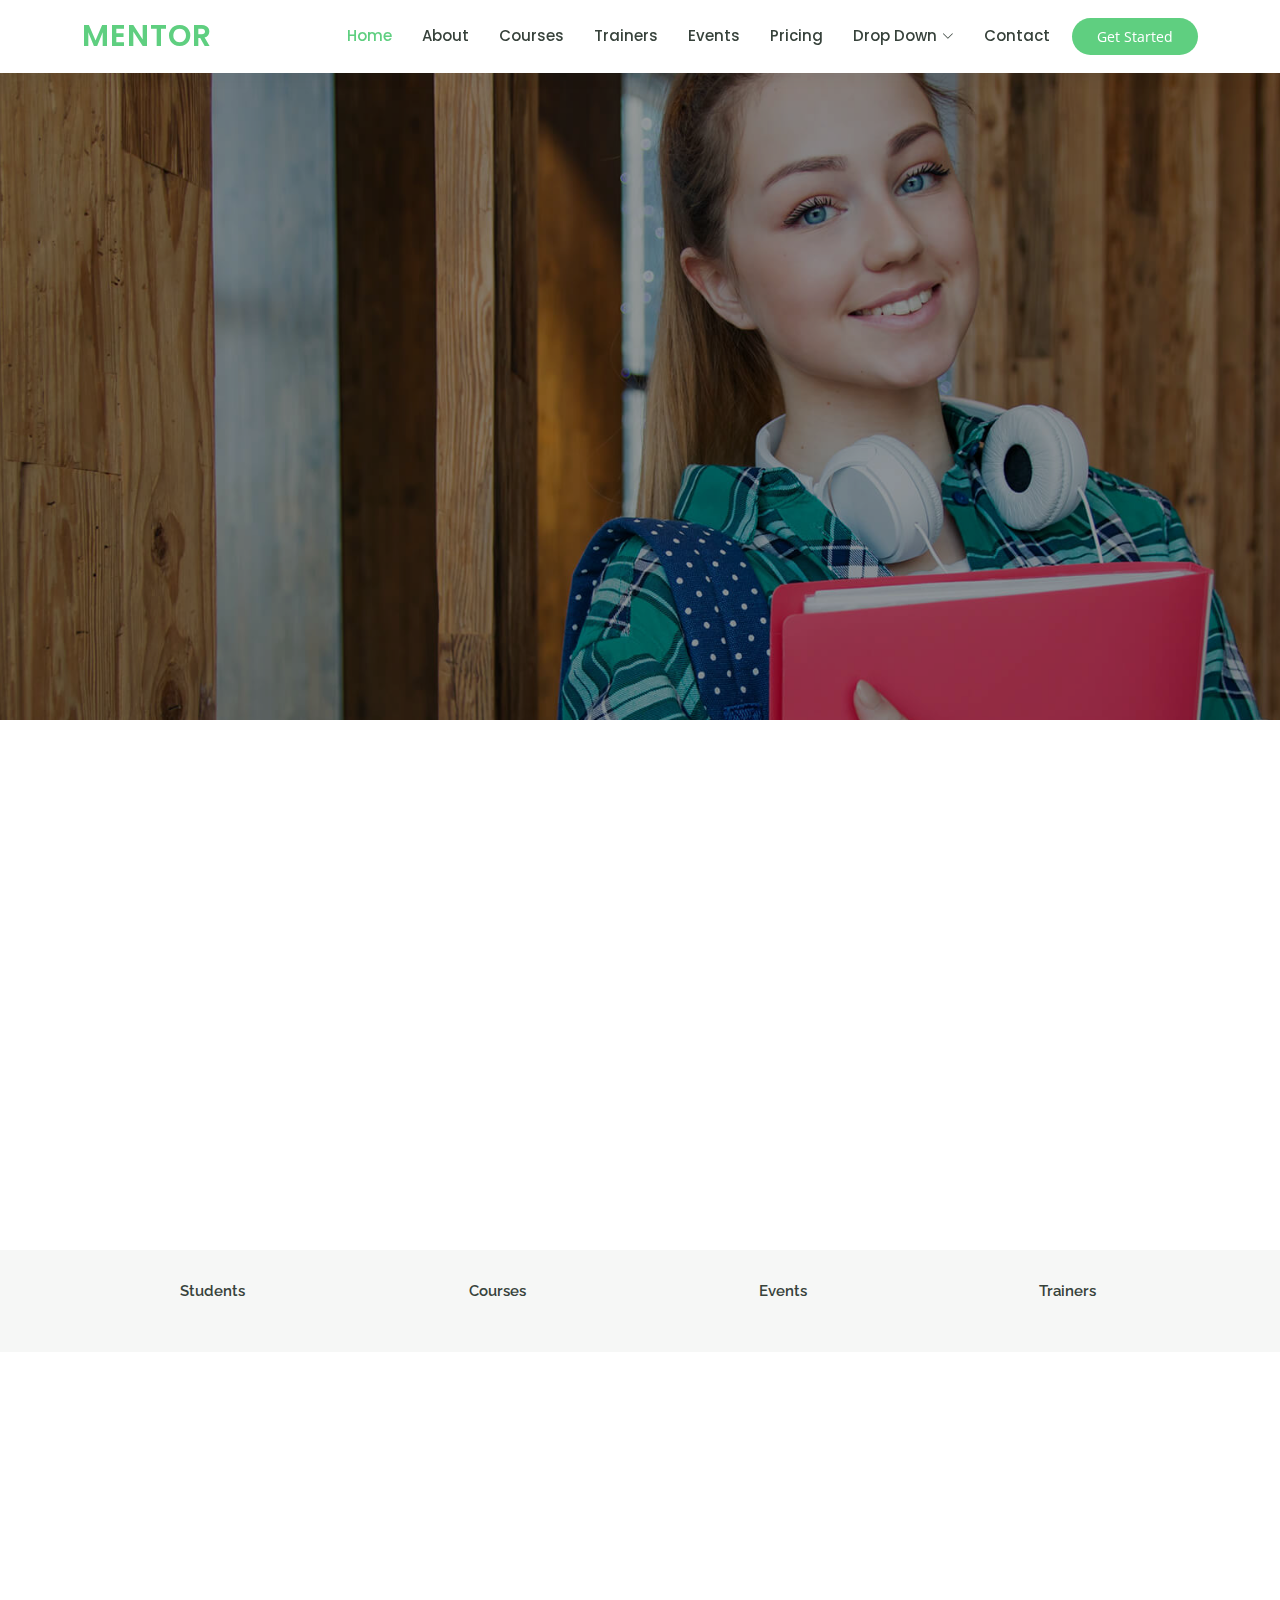
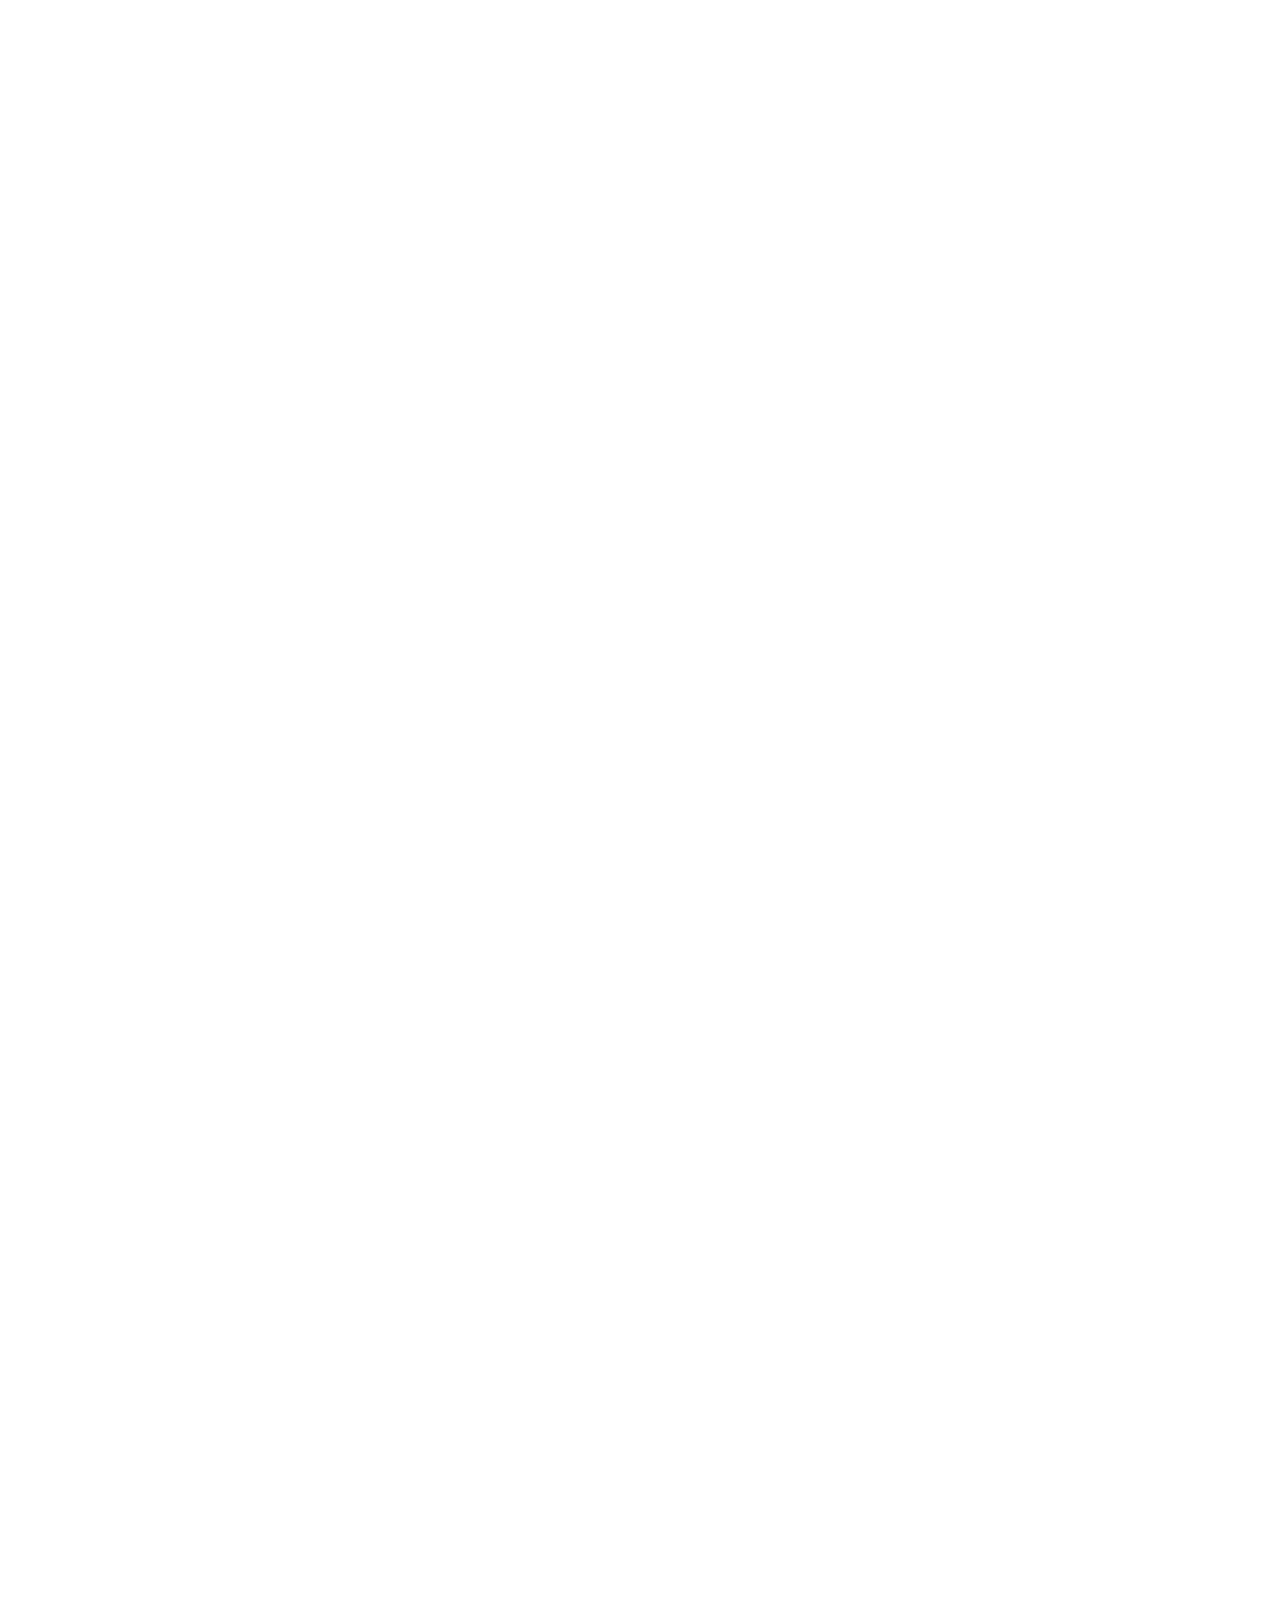
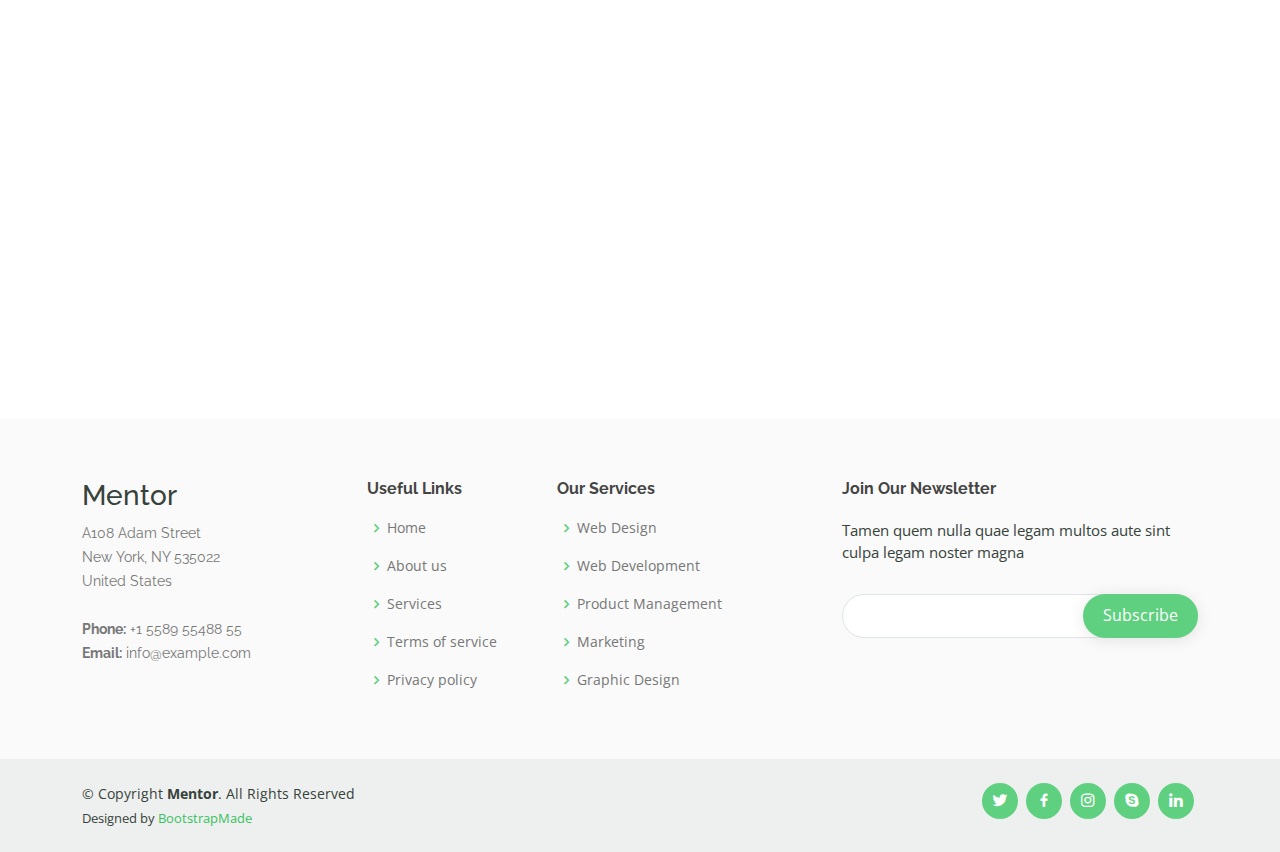
==== index.html @ 8ad097e7 "Add files via upload" ====
<!DOCTYPE html>
<html lang="en">

<head>
  <meta charset="utf-8">
  <meta content="width=device-width, initial-scale=1.0" name="viewport">

  <title>Mentor Bootstrap Template - Index</title>
  <meta content="" name="description">
  <meta content="" name="keywords">

  <!-- Favicons -->
  <link href="assets/img/favicon.png" rel="icon">
  <link href="assets/img/apple-touch-icon.png" rel="apple-touch-icon">

  <!-- Google Fonts -->
  <link href="https://fonts.googleapis.com/css?family=Open+Sans:300,300i,400,400i,600,600i,700,700i|Raleway:300,300i,400,400i,500,500i,600,600i,700,700i|Poppins:300,300i,400,400i,500,500i,600,600i,700,700i" rel="stylesheet">

  <!-- Vendor CSS Files -->
  <link href="assets/vendor/animate.css/animate.min.css" rel="stylesheet">
  <link href="assets/vendor/aos/aos.css" rel="stylesheet">
  <link href="assets/vendor/bootstrap/css/bootstrap.min.css" rel="stylesheet">
  <link href="assets/vendor/bootstrap-icons/bootstrap-icons.css" rel="stylesheet">
  <link href="assets/vendor/boxicons/css/boxicons.min.css" rel="stylesheet">
  <link href="assets/vendor/remixicon/remixicon.css" rel="stylesheet">
  <link href="assets/vendor/swiper/swiper-bundle.min.css" rel="stylesheet">

  <!-- Template Main CSS File -->
  <link href="assets/css/style.css" rel="stylesheet">

  <!-- =======================================================
  * Template Name: Mentor - v4.7.0
  * Template URL: https://bootstrapmade.com/mentor-free-education-bootstrap-theme/
  * Author: BootstrapMade.com
  * License: https://bootstrapmade.com/license/
  ======================================================== -->
</head>

<body>

  <!-- ======= Header ======= -->
  <header id="header" class="fixed-top">
    <div class="container d-flex align-items-center">

      <h1 class="logo me-auto"><a href="index.html">Mentor</a></h1>
      <!-- Uncomment below if you prefer to use an image logo -->
      <!-- <a href="index.html" class="logo me-auto"><img src="assets/img/logo.png" alt="" class="img-fluid"></a>-->

      <nav id="navbar" class="navbar order-last order-lg-0">
        <ul>
          <li><a class="active" href="index.html">Home</a></li>
          <li><a href="about.html">About</a></li>
          <li><a href="courses.html">Courses</a></li>
          <li><a href="trainers.html">Trainers</a></li>
          <li><a href="events.html">Events</a></li>
          <li><a href="pricing.html">Pricing</a></li>

          <li class="dropdown"><a href="#"><span>Drop Down</span> <i class="bi bi-chevron-down"></i></a>
            <ul>
              <li><a href="#">Drop Down 1</a></li>
              <li class="dropdown"><a href="#"><span>Deep Drop Down</span> <i class="bi bi-chevron-right"></i></a>
                <ul>
                  <li><a href="#">Deep Drop Down 1</a></li>
                  <li><a href="#">Deep Drop Down 2</a></li>
                  <li><a href="#">Deep Drop Down 3</a></li>
                  <li><a href="#">Deep Drop Down 4</a></li>
                  <li><a href="#">Deep Drop Down 5</a></li>
                </ul>
              </li>
              <li><a href="#">Drop Down 2</a></li>
              <li><a href="#">Drop Down 3</a></li>
              <li><a href="#">Drop Down 4</a></li>
            </ul>
          </li>
          <li><a href="contact.html">Contact</a></li>
        </ul>
        <i class="bi bi-list mobile-nav-toggle"></i>
      </nav><!-- .navbar -->

      <a href="courses.html" class="get-started-btn">Get Started</a>

    </div>
  </header><!-- End Header -->

  <!-- ======= Hero Section ======= -->
  <section id="hero" class="d-flex justify-content-center align-items-center">
    <div class="container position-relative" data-aos="zoom-in" data-aos-delay="100">
      <h1>Learning Today,<br>Leading Tomorrow</h1>
      <h2>We are team of talented designers making websites with Bootstrap</h2>
      <a href="courses.html" class="btn-get-started">Get Started</a>
    </div>
  </section><!-- End Hero -->

  <main id="main">

    <!-- ======= About Section ======= -->
    <section id="about" class="about">
      <div class="container" data-aos="fade-up">

        <div class="row">
          <div class="col-lg-6 order-1 order-lg-2" data-aos="fade-left" data-aos-delay="100">
            <img src="assets/img/about.jpg" class="img-fluid" alt="">
          </div>
          <div class="col-lg-6 pt-4 pt-lg-0 order-2 order-lg-1 content">
            <h3>Voluptatem dignissimos provident quasi corporis voluptates sit assumenda.</h3>
            <p class="fst-italic">
              Lorem ipsum dolor sit amet, consectetur adipiscing elit, sed do eiusmod tempor incididunt ut labore et dolore
              magna aliqua.
            </p>
            <ul>
              <li><i class="bi bi-check-circle"></i> Ullamco laboris nisi ut aliquip ex ea commodo consequat.</li>
              <li><i class="bi bi-check-circle"></i> Duis aute irure dolor in reprehenderit in voluptate velit.</li>
              <li><i class="bi bi-check-circle"></i> Ullamco laboris nisi ut aliquip ex ea commodo consequat. Duis aute irure dolor in reprehenderit in voluptate trideta storacalaperda mastiro dolore eu fugiat nulla pariatur.</li>
            </ul>
            <p>
              Ullamco laboris nisi ut aliquip ex ea commodo consequat. Duis aute irure dolor in reprehenderit in voluptate
            </p>

          </div>
        </div>

      </div>
    </section><!-- End About Section -->

    <!-- ======= Counts Section ======= -->
    <section id="counts" class="counts section-bg">
      <div class="container">

        <div class="row counters">

          <div class="col-lg-3 col-6 text-center">
            <span data-purecounter-start="0" data-purecounter-end="1232" data-purecounter-duration="1" class="purecounter"></span>
            <p>Students</p>
          </div>

          <div class="col-lg-3 col-6 text-center">
            <span data-purecounter-start="0" data-purecounter-end="64" data-purecounter-duration="1" class="purecounter"></span>
            <p>Courses</p>
          </div>

          <div class="col-lg-3 col-6 text-center">
            <span data-purecounter-start="0" data-purecounter-end="42" data-purecounter-duration="1" class="purecounter"></span>
            <p>Events</p>
          </div>

          <div class="col-lg-3 col-6 text-center">
            <span data-purecounter-start="0" data-purecounter-end="15" data-purecounter-duration="1" class="purecounter"></span>
            <p>Trainers</p>
          </div>

        </div>

      </div>
    </section><!-- End Counts Section -->

    <!-- ======= Why Us Section ======= -->
    <section id="why-us" class="why-us">
      <div class="container" data-aos="fade-up">

        <div class="row">
          <div class="col-lg-4 d-flex align-items-stretch">
            <div class="content">
              <h3>Why Choose Mentor?</h3>
              <p>
                Lorem ipsum dolor sit amet, consectetur adipiscing elit, sed do eiusmod tempor incididunt ut labore et dolore magna aliqua. Duis aute irure dolor in reprehenderit
                Asperiores dolores sed et. Tenetur quia eos. Autem tempore quibusdam vel necessitatibus optio ad corporis.
              </p>
              <div class="text-center">
                <a href="about.html" class="more-btn">Learn More <i class="bx bx-chevron-right"></i></a>
              </div>
            </div>
          </div>
          <div class="col-lg-8 d-flex align-items-stretch" data-aos="zoom-in" data-aos-delay="100">
            <div class="icon-boxes d-flex flex-column justify-content-center">
              <div class="row">
                <div class="col-xl-4 d-flex align-items-stretch">
                  <div class="icon-box mt-4 mt-xl-0">
                    <i class="bx bx-receipt"></i>
                    <h4>Corporis voluptates sit</h4>
                    <p>Consequuntur sunt aut quasi enim aliquam quae harum pariatur laboris nisi ut aliquip</p>
                  </div>
                </div>
                <div class="col-xl-4 d-flex align-items-stretch">
                  <div class="icon-box mt-4 mt-xl-0">
                    <i class="bx bx-cube-alt"></i>
                    <h4>Ullamco laboris ladore pan</h4>
                    <p>Excepteur sint occaecat cupidatat non proident, sunt in culpa qui officia deserunt</p>
                  </div>
                </div>
                <div class="col-xl-4 d-flex align-items-stretch">
                  <div class="icon-box mt-4 mt-xl-0">
                    <i class="bx bx-images"></i>
                    <h4>Labore consequatur</h4>
                    <p>Aut suscipit aut cum nemo deleniti aut omnis. Doloribus ut maiores omnis facere</p>
                  </div>
                </div>
              </div>
            </div><!-- End .content-->
          </div>
        </div>

      </div>
    </section><!-- End Why Us Section -->

    <!-- ======= Features Section ======= -->
    <section id="features" class="features">
      <div class="container" data-aos="fade-up">

        <div class="row" data-aos="zoom-in" data-aos-delay="100">
          <div class="col-lg-3 col-md-4">
            <div class="icon-box">
              <i class="ri-store-line" style="color: #ffbb2c;"></i>
              <h3><a href="">Lorem Ipsum</a></h3>
            </div>
          </div>
          <div class="col-lg-3 col-md-4 mt-4 mt-md-0">
            <div class="icon-box">
              <i class="ri-bar-chart-box-line" style="color: #5578ff;"></i>
              <h3><a href="">Dolor Sitema</a></h3>
            </div>
          </div>
          <div class="col-lg-3 col-md-4 mt-4 mt-md-0">
            <div class="icon-box">
              <i class="ri-calendar-todo-line" style="color: #e80368;"></i>
              <h3><a href="">Sed perspiciatis</a></h3>
            </div>
          </div>
          <div class="col-lg-3 col-md-4 mt-4 mt-lg-0">
            <div class="icon-box">
              <i class="ri-paint-brush-line" style="color: #e361ff;"></i>
              <h3><a href="">Magni Dolores</a></h3>
            </div>
          </div>
          <div class="col-lg-3 col-md-4 mt-4">
            <div class="icon-box">
              <i class="ri-database-2-line" style="color: #47aeff;"></i>
              <h3><a href="">Nemo Enim</a></h3>
            </div>
          </div>
          <div class="col-lg-3 col-md-4 mt-4">
            <div class="icon-box">
              <i class="ri-gradienter-line" style="color: #ffa76e;"></i>
              <h3><a href="">Eiusmod Tempor</a></h3>
            </div>
          </div>
          <div class="col-lg-3 col-md-4 mt-4">
            <div class="icon-box">
              <i class="ri-file-list-3-line" style="color: #11dbcf;"></i>
              <h3><a href="">Midela Teren</a></h3>
            </div>
          </div>
          <div class="col-lg-3 col-md-4 mt-4">
            <div class="icon-box">
              <i class="ri-price-tag-2-line" style="color: #4233ff;"></i>
              <h3><a href="">Pira Neve</a></h3>
            </div>
          </div>
          <div class="col-lg-3 col-md-4 mt-4">
            <div class="icon-box">
              <i class="ri-anchor-line" style="color: #b2904f;"></i>
              <h3><a href="">Dirada Pack</a></h3>
            </div>
          </div>
          <div class="col-lg-3 col-md-4 mt-4">
            <div class="icon-box">
              <i class="ri-disc-line" style="color: #b20969;"></i>
              <h3><a href="">Moton Ideal</a></h3>
            </div>
          </div>
          <div class="col-lg-3 col-md-4 mt-4">
            <div class="icon-box">
              <i class="ri-base-station-line" style="color: #ff5828;"></i>
              <h3><a href="">Verdo Park</a></h3>
            </div>
          </div>
          <div class="col-lg-3 col-md-4 mt-4">
            <div class="icon-box">
              <i class="ri-fingerprint-line" style="color: #29cc61;"></i>
              <h3><a href="">Flavor Nivelanda</a></h3>
            </div>
          </div>
        </div>

      </div>
    </section><!-- End Features Section -->

    <!-- ======= Popular Courses Section ======= -->
    <section id="popular-courses" class="courses">
      <div class="container" data-aos="fade-up">

        <div class="section-title">
          <h2>Courses</h2>
          <p>Popular Courses</p>
        </div>

        <div class="row" data-aos="zoom-in" data-aos-delay="100">

          <div class="col-lg-4 col-md-6 d-flex align-items-stretch">
            <div class="course-item">
              <img src="assets/img/course-1.jpg" class="img-fluid" alt="...">
              <div class="course-content">
                <div class="d-flex justify-content-between align-items-center mb-3">
                  <h4>Web Development</h4>
                  <p class="price">$169</p>
                </div>

                <h3><a href="course-details.html">Website Design</a></h3>
                <p>Et architecto provident deleniti facere repellat nobis iste. Id facere quia quae dolores dolorem tempore.</p>
                <div class="trainer d-flex justify-content-between align-items-center">
                  <div class="trainer-profile d-flex align-items-center">
                    <img src="assets/img/trainers/trainer-1.jpg" class="img-fluid" alt="">
                    <span>Antonio</span>
                  </div>
                  <div class="trainer-rank d-flex align-items-center">
                    <i class="bx bx-user"></i>&nbsp;50
                    &nbsp;&nbsp;
                    <i class="bx bx-heart"></i>&nbsp;65
                  </div>
                </div>
              </div>
            </div>
          </div> <!-- End Course Item-->

          <div class="col-lg-4 col-md-6 d-flex align-items-stretch mt-4 mt-md-0">
            <div class="course-item">
              <img src="assets/img/course-2.jpg" class="img-fluid" alt="...">
              <div class="course-content">
                <div class="d-flex justify-content-between align-items-center mb-3">
                  <h4>Marketing</h4>
                  <p class="price">$250</p>
                </div>

                <h3><a href="course-details.html">Search Engine Optimization</a></h3>
                <p>Et architecto provident deleniti facere repellat nobis iste. Id facere quia quae dolores dolorem tempore.</p>
                <div class="trainer d-flex justify-content-between align-items-center">
                  <div class="trainer-profile d-flex align-items-center">
                    <img src="assets/img/trainers/trainer-2.jpg" class="img-fluid" alt="">
                    <span>Lana</span>
                  </div>
                  <div class="trainer-rank d-flex align-items-center">
                    <i class="bx bx-user"></i>&nbsp;35
                    &nbsp;&nbsp;
                    <i class="bx bx-heart"></i>&nbsp;42
                  </div>
                </div>
              </div>
            </div>
          </div> <!-- End Course Item-->

          <div class="col-lg-4 col-md-6 d-flex align-items-stretch mt-4 mt-lg-0">
            <div class="course-item">
              <img src="assets/img/course-3.jpg" class="img-fluid" alt="...">
              <div class="course-content">
                <div class="d-flex justify-content-between align-items-center mb-3">
                  <h4>Content</h4>
                  <p class="price">$180</p>
                </div>

                <h3><a href="course-details.html">Copywriting</a></h3>
                <p>Et architecto provident deleniti facere repellat nobis iste. Id facere quia quae dolores dolorem tempore.</p>
                <div class="trainer d-flex justify-content-between align-items-center">
                  <div class="trainer-profile d-flex align-items-center">
                    <img src="assets/img/trainers/trainer-3.jpg" class="img-fluid" alt="">
                    <span>Brandon</span>
                  </div>
                  <div class="trainer-rank d-flex align-items-center">
                    <i class="bx bx-user"></i>&nbsp;20
                    &nbsp;&nbsp;
                    <i class="bx bx-heart"></i>&nbsp;85
                  </div>
                </div>
              </div>
            </div>
          </div> <!-- End Course Item-->

        </div>

      </div>
    </section><!-- End Popular Courses Section -->

    <!-- ======= Trainers Section ======= -->
    <section id="trainers" class="trainers">
      <div class="container" data-aos="fade-up">

        <div class="row" data-aos="zoom-in" data-aos-delay="100">
          <div class="col-lg-4 col-md-6 d-flex align-items-stretch">
            <div class="member">
              <img src="assets/img/trainers/trainer-1.jpg" class="img-fluid" alt="">
              <div class="member-content">
                <h4>Walter White</h4>
                <span>Web Development</span>
                <p>
                  Magni qui quod omnis unde et eos fuga et exercitationem. Odio veritatis perspiciatis quaerat qui aut aut aut
                </p>
                <div class="social">
                  <a href=""><i class="bi bi-twitter"></i></a>
                  <a href=""><i class="bi bi-facebook"></i></a>
                  <a href=""><i class="bi bi-instagram"></i></a>
                  <a href=""><i class="bi bi-linkedin"></i></a>
                </div>
              </div>
            </div>
          </div>

          <div class="col-lg-4 col-md-6 d-flex align-items-stretch">
            <div class="member">
              <img src="assets/img/trainers/trainer-2.jpg" class="img-fluid" alt="">
              <div class="member-content">
                <h4>Sarah Jhinson</h4>
                <span>Marketing</span>
                <p>
                  Repellat fugiat adipisci nemo illum nesciunt voluptas repellendus. In architecto rerum rerum temporibus
                </p>
                <div class="social">
                  <a href=""><i class="bi bi-twitter"></i></a>
                  <a href=""><i class="bi bi-facebook"></i></a>
                  <a href=""><i class="bi bi-instagram"></i></a>
                  <a href=""><i class="bi bi-linkedin"></i></a>
                </div>
              </div>
            </div>
          </div>

          <div class="col-lg-4 col-md-6 d-flex align-items-stretch">
            <div class="member">
              <img src="assets/img/trainers/trainer-3.jpg" class="img-fluid" alt="">
              <div class="member-content">
                <h4>William Anderson</h4>
                <span>Content</span>
                <p>
                  Voluptas necessitatibus occaecati quia. Earum totam consequuntur qui porro et laborum toro des clara
                </p>
                <div class="social">
                  <a href=""><i class="bi bi-twitter"></i></a>
                  <a href=""><i class="bi bi-facebook"></i></a>
                  <a href=""><i class="bi bi-instagram"></i></a>
                  <a href=""><i class="bi bi-linkedin"></i></a>
                </div>
              </div>
            </div>
          </div>

        </div>

      </div>
    </section><!-- End Trainers Section -->

  </main><!-- End #main -->

  <!-- ======= Footer ======= -->
  <footer id="footer">

    <div class="footer-top">
      <div class="container">
        <div class="row">

          <div class="col-lg-3 col-md-6 footer-contact">
            <h3>Mentor</h3>
            <p>
              A108 Adam Street <br>
              New York, NY 535022<br>
              United States <br><br>
              <strong>Phone:</strong> +1 5589 55488 55<br>
              <strong>Email:</strong> info@example.com<br>
            </p>
          </div>

          <div class="col-lg-2 col-md-6 footer-links">
            <h4>Useful Links</h4>
            <ul>
              <li><i class="bx bx-chevron-right"></i> <a href="#">Home</a></li>
              <li><i class="bx bx-chevron-right"></i> <a href="#">About us</a></li>
              <li><i class="bx bx-chevron-right"></i> <a href="#">Services</a></li>
              <li><i class="bx bx-chevron-right"></i> <a href="#">Terms of service</a></li>
              <li><i class="bx bx-chevron-right"></i> <a href="#">Privacy policy</a></li>
            </ul>
          </div>

          <div class="col-lg-3 col-md-6 footer-links">
            <h4>Our Services</h4>
            <ul>
              <li><i class="bx bx-chevron-right"></i> <a href="#">Web Design</a></li>
              <li><i class="bx bx-chevron-right"></i> <a href="#">Web Development</a></li>
              <li><i class="bx bx-chevron-right"></i> <a href="#">Product Management</a></li>
              <li><i class="bx bx-chevron-right"></i> <a href="#">Marketing</a></li>
              <li><i class="bx bx-chevron-right"></i> <a href="#">Graphic Design</a></li>
            </ul>
          </div>

          <div class="col-lg-4 col-md-6 footer-newsletter">
            <h4>Join Our Newsletter</h4>
            <p>Tamen quem nulla quae legam multos aute sint culpa legam noster magna</p>
            <form action="" method="post">
              <input type="email" name="email"><input type="submit" value="Subscribe">
            </form>
          </div>

        </div>
      </div>
    </div>

    <div class="container d-md-flex py-4">

      <div class="me-md-auto text-center text-md-start">
        <div class="copyright">
          &copy; Copyright <strong><span>Mentor</span></strong>. All Rights Reserved
        </div>
        <div class="credits">
          <!-- All the links in the footer should remain intact. -->
          <!-- You can delete the links only if you purchased the pro version. -->
          <!-- Licensing information: https://bootstrapmade.com/license/ -->
          <!-- Purchase the pro version with working PHP/AJAX contact form: https://bootstrapmade.com/mentor-free-education-bootstrap-theme/ -->
          Designed by <a href="https://bootstrapmade.com/">BootstrapMade</a>
        </div>
      </div>
      <div class="social-links text-center text-md-right pt-3 pt-md-0">
        <a href="#" class="twitter"><i class="bx bxl-twitter"></i></a>
        <a href="#" class="facebook"><i class="bx bxl-facebook"></i></a>
        <a href="#" class="instagram"><i class="bx bxl-instagram"></i></a>
        <a href="#" class="google-plus"><i class="bx bxl-skype"></i></a>
        <a href="#" class="linkedin"><i class="bx bxl-linkedin"></i></a>
      </div>
    </div>
  </footer><!-- End Footer -->

  <div id="preloader"></div>
  <a href="#" class="back-to-top d-flex align-items-center justify-content-center"><i class="bi bi-arrow-up-short"></i></a>

  <!-- Vendor JS Files -->
  <script src="assets/vendor/purecounter/purecounter.js"></script>
  <script src="assets/vendor/aos/aos.js"></script>
  <script src="assets/vendor/bootstrap/js/bootstrap.bundle.min.js"></script>
  <script src="assets/vendor/swiper/swiper-bundle.min.js"></script>
  <script src="assets/vendor/php-email-form/validate.js"></script>

  <!-- Template Main JS File -->
  <script src="assets/js/main.js"></script>

</body>

</html>
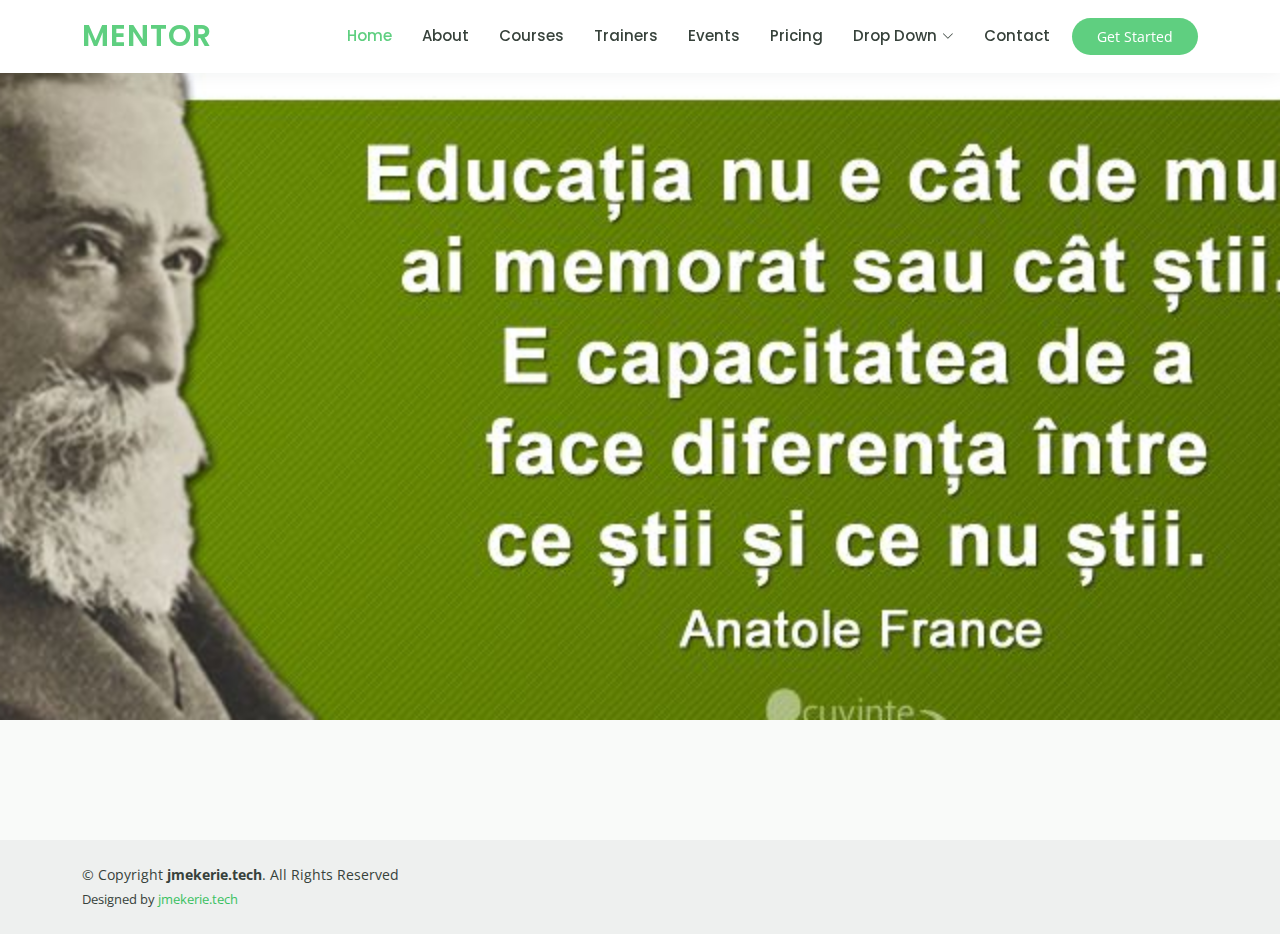
==== commit 84cdb6b9: "da" ====
--- a/index.html
+++ b/index.html
@@ -2,33 +2,33 @@
 <html lang="en">
 
 <head>
-  <meta charset="utf-8">
-  <meta content="width=device-width, initial-scale=1.0" name="viewport">
+    <meta charset="utf-8">
+    <meta content="width=device-width, initial-scale=1.0" name="viewport">
 
-  <title>Mentor Bootstrap Template - Index</title>
-  <meta content="" name="description">
-  <meta content="" name="keywords">
+    <title>Mentor Bootstrap Template - Index</title>
+    <meta content="" name="description">
+    <meta content="" name="keywords">
 
-  <!-- Favicons -->
-  <link href="assets/img/favicon.png" rel="icon">
-  <link href="assets/img/apple-touch-icon.png" rel="apple-touch-icon">
+    <!-- Favicons -->
+    <link href="assets/img/favicon.png" rel="icon">
+    <link href="assets/img/apple-touch-icon.png" rel="apple-touch-icon">
 
-  <!-- Google Fonts -->
-  <link href="https://fonts.googleapis.com/css?family=Open+Sans:300,300i,400,400i,600,600i,700,700i|Raleway:300,300i,400,400i,500,500i,600,600i,700,700i|Poppins:300,300i,400,400i,500,500i,600,600i,700,700i" rel="stylesheet">
+    <!-- Google Fonts -->
+    <link href="https://fonts.googleapis.com/css?family=Open+Sans:300,300i,400,400i,600,600i,700,700i|Raleway:300,300i,400,400i,500,500i,600,600i,700,700i|Poppins:300,300i,400,400i,500,500i,600,600i,700,700i" rel="stylesheet">
 
-  <!-- Vendor CSS Files -->
-  <link href="assets/vendor/animate.css/animate.min.css" rel="stylesheet">
-  <link href="assets/vendor/aos/aos.css" rel="stylesheet">
-  <link href="assets/vendor/bootstrap/css/bootstrap.min.css" rel="stylesheet">
-  <link href="assets/vendor/bootstrap-icons/bootstrap-icons.css" rel="stylesheet">
-  <link href="assets/vendor/boxicons/css/boxicons.min.css" rel="stylesheet">
-  <link href="assets/vendor/remixicon/remixicon.css" rel="stylesheet">
-  <link href="assets/vendor/swiper/swiper-bundle.min.css" rel="stylesheet">
+    <!-- Vendor CSS Files -->
+    <link href="assets/vendor/animate.css/animate.min.css" rel="stylesheet">
+    <link href="assets/vendor/aos/aos.css" rel="stylesheet">
+    <link href="assets/vendor/bootstrap/css/bootstrap.min.css" rel="stylesheet">
+    <link href="assets/vendor/bootstrap-icons/bootstrap-icons.css" rel="stylesheet">
+    <link href="assets/vendor/boxicons/css/boxicons.min.css" rel="stylesheet">
+    <link href="assets/vendor/remixicon/remixicon.css" rel="stylesheet">
+    <link href="assets/vendor/swiper/swiper-bundle.min.css" rel="stylesheet">
 
-  <!-- Template Main CSS File -->
-  <link href="assets/css/style.css" rel="stylesheet">
+    <!-- Template Main CSS File -->
+    <link href="assets/css/style.css" rel="stylesheet">
 
-  <!-- =======================================================
+    <!-- =======================================================
   * Template Name: Mentor - v4.7.0
   * Template URL: https://bootstrapmade.com/mentor-free-education-bootstrap-theme/
   * Author: BootstrapMade.com
@@ -38,503 +38,122 @@
 
 <body>
 
-  <!-- ======= Header ======= -->
-  <header id="header" class="fixed-top">
-    <div class="container d-flex align-items-center">
+    <!-- ======= Header ======= -->
+    <header id="header" class="fixed-top">
+        <div class="container d-flex align-items-center">
 
-      <h1 class="logo me-auto"><a href="index.html">Mentor</a></h1>
-      <!-- Uncomment below if you prefer to use an image logo -->
-      <!-- <a href="index.html" class="logo me-auto"><img src="assets/img/logo.png" alt="" class="img-fluid"></a>-->
+            <h1 class="logo me-auto"><a href="index.html">Mentor</a></h1>
+            <!-- Uncomment below if you prefer to use an image logo -->
+            <!-- <a href="index.html" class="logo me-auto"><img src="assets/img/logo.png" alt="" class="img-fluid"></a>-->
 
-      <nav id="navbar" class="navbar order-last order-lg-0">
-        <ul>
-          <li><a class="active" href="index.html">Home</a></li>
-          <li><a href="about.html">About</a></li>
-          <li><a href="courses.html">Courses</a></li>
-          <li><a href="trainers.html">Trainers</a></li>
-          <li><a href="events.html">Events</a></li>
-          <li><a href="pricing.html">Pricing</a></li>
+            <nav id="navbar" class="navbar order-last order-lg-0">
+                <ul>
+                    <li><a class="active" href="index.html">Home</a></li>
+                    <li><a href="about.html">About</a></li>
+                    <li><a href="courses.html">Courses</a></li>
+                    <li><a href="trainers.html">Trainers</a></li>
+                    <li><a href="events.html">Events</a></li>
+                    <li><a href="pricing.html">Pricing</a></li>
 
-          <li class="dropdown"><a href="#"><span>Drop Down</span> <i class="bi bi-chevron-down"></i></a>
-            <ul>
-              <li><a href="#">Drop Down 1</a></li>
-              <li class="dropdown"><a href="#"><span>Deep Drop Down</span> <i class="bi bi-chevron-right"></i></a>
-                <ul>
-                  <li><a href="#">Deep Drop Down 1</a></li>
-                  <li><a href="#">Deep Drop Down 2</a></li>
-                  <li><a href="#">Deep Drop Down 3</a></li>
-                  <li><a href="#">Deep Drop Down 4</a></li>
-                  <li><a href="#">Deep Drop Down 5</a></li>
+                    <li class="dropdown"><a href="#"><span>Drop Down</span> <i class="bi bi-chevron-down"></i></a>
+                        <ul>
+                            <li><a href="#">Drop Down 1</a></li>
+                            <li class="dropdown"><a href="#"><span>Deep Drop Down</span> <i class="bi bi-chevron-right"></i></a>
+                                <ul>
+                                    <li><a href="#">Deep Drop Down 1</a></li>
+                                    <li><a href="#">Deep Drop Down 2</a></li>
+                                    <li><a href="#">Deep Drop Down 3</a></li>
+                                    <li><a href="#">Deep Drop Down 4</a></li>
+                                    <li><a href="#">Deep Drop Down 5</a></li>
+                                </ul>
+                            </li>
+                            <li><a href="#">Drop Down 2</a></li>
+                            <li><a href="#">Drop Down 3</a></li>
+                            <li><a href="#">Drop Down 4</a></li>
+                        </ul>
+                    </li>
+                    <li><a href="contact.html">Contact</a></li>
                 </ul>
-              </li>
-              <li><a href="#">Drop Down 2</a></li>
-              <li><a href="#">Drop Down 3</a></li>
-              <li><a href="#">Drop Down 4</a></li>
-            </ul>
-          </li>
-          <li><a href="contact.html">Contact</a></li>
-        </ul>
-        <i class="bi bi-list mobile-nav-toggle"></i>
-      </nav><!-- .navbar -->
+                <i class="bi bi-list mobile-nav-toggle"></i>
+            </nav>
+            <!-- .navbar -->
 
-      <a href="courses.html" class="get-started-btn">Get Started</a>
+            <a href="courses.html" class="get-started-btn">Get Started</a>
 
-    </div>
-  </header><!-- End Header -->
+        </div>
+    </header>
+    <!-- End Header -->
 
-  <!-- ======= Hero Section ======= -->
-  <section id="hero" class="d-flex justify-content-center align-items-center">
-    <div class="container position-relative" data-aos="zoom-in" data-aos-delay="100">
-      <h1>Learning Today,<br>Leading Tomorrow</h1>
-      <h2>We are team of talented designers making websites with Bootstrap</h2>
-      <a href="courses.html" class="btn-get-started">Get Started</a>
-    </div>
-  </section><!-- End Hero -->
+    <!-- ======= Hero Section ======= -->
+    <section id="hero" class="d-flex justify-content-center align-items-center">
+        <div class="container position-relative" data-aos="zoom-in" data-aos-delay="100">
 
-  <main id="main">
+        </div>
+    </section>
+    <!-- End Hero -->
 
-    <!-- ======= About Section ======= -->
-    <section id="about" class="about">
-      <div class="container" data-aos="fade-up">
+    <main id="main">
 
-        <div class="row">
-          <div class="col-lg-6 order-1 order-lg-2" data-aos="fade-left" data-aos-delay="100">
-            <img src="assets/img/about.jpg" class="img-fluid" alt="">
-          </div>
-          <div class="col-lg-6 pt-4 pt-lg-0 order-2 order-lg-1 content">
-            <h3>Voluptatem dignissimos provident quasi corporis voluptates sit assumenda.</h3>
-            <p class="fst-italic">
-              Lorem ipsum dolor sit amet, consectetur adipiscing elit, sed do eiusmod tempor incididunt ut labore et dolore
-              magna aliqua.
-            </p>
-            <ul>
-              <li><i class="bi bi-check-circle"></i> Ullamco laboris nisi ut aliquip ex ea commodo consequat.</li>
-              <li><i class="bi bi-check-circle"></i> Duis aute irure dolor in reprehenderit in voluptate velit.</li>
-              <li><i class="bi bi-check-circle"></i> Ullamco laboris nisi ut aliquip ex ea commodo consequat. Duis aute irure dolor in reprehenderit in voluptate trideta storacalaperda mastiro dolore eu fugiat nulla pariatur.</li>
-            </ul>
-            <p>
-              Ullamco laboris nisi ut aliquip ex ea commodo consequat. Duis aute irure dolor in reprehenderit in voluptate
-            </p>
 
-          </div>
+    </main>
+    <!-- End #main -->
+
+    <!-- ======= Footer ======= -->
+    <footer id="footer">
+
+        <div class="footer-top">
+            <div class="container">
+                <div class="row">
+
+                    <div class="col-lg-3 col-md-6 footer-contact">
+
+                    </div>
+
+                    <div class="col-lg-2 col-md-6 footer-links">
+
+                    </div>
+
+                    <div class="col-lg-3 col-md-6 footer-links">
+
+                    </div>
+
+                    <div class="col-lg-4 col-md-6 footer-newsletter">
+
+                    </div>
+
+                </div>
+            </div>
         </div>
 
-      </div>
-    </section><!-- End About Section -->
+        <div class="container d-md-flex py-4">
 
-    <!-- ======= Counts Section ======= -->
-    <section id="counts" class="counts section-bg">
-      <div class="container">
+            <div class="me-md-auto text-center text-md-start">
+                <div class="copyright">
+                    &copy; Copyright <strong><span>jmekerie.tech</span></strong>. All Rights Reserved
+                </div>
+                <div class="credits">
+                    Designed by <a href="https://jmekerie-tech.github.io/jmekerietech/">jmekerie.tech</a>
+                </div>
+            </div>
+            <div class="social-links text-center text-md-right pt-3 pt-md-0">
 
-        <div class="row counters">
+            </div>
+        </div>
+    </footer>
+    <!-- End Footer -->
 
-          <div class="col-lg-3 col-6 text-center">
-            <span data-purecounter-start="0" data-purecounter-end="1232" data-purecounter-duration="1" class="purecounter"></span>
-            <p>Students</p>
-          </div>
+    <div id="preloader"></div>
+    <a href="#" class="back-to-top d-flex align-items-center justify-content-center"><i class="bi bi-arrow-up-short"></i></a>
 
-          <div class="col-lg-3 col-6 text-center">
-            <span data-purecounter-start="0" data-purecounter-end="64" data-purecounter-duration="1" class="purecounter"></span>
-            <p>Courses</p>
-          </div>
+    <!-- Vendor JS Files -->
+    <script src="assets/vendor/purecounter/purecounter.js"></script>
+    <script src="assets/vendor/aos/aos.js"></script>
+    <script src="assets/vendor/bootstrap/js/bootstrap.bundle.min.js"></script>
+    <script src="assets/vendor/swiper/swiper-bundle.min.js"></script>
+    <script src="assets/vendor/php-email-form/validate.js"></script>
 
-          <div class="col-lg-3 col-6 text-center">
-            <span data-purecounter-start="0" data-purecounter-end="42" data-purecounter-duration="1" class="purecounter"></span>
-            <p>Events</p>
-          </div>
-
-          <div class="col-lg-3 col-6 text-center">
-            <span data-purecounter-start="0" data-purecounter-end="15" data-purecounter-duration="1" class="purecounter"></span>
-            <p>Trainers</p>
-          </div>
-
-        </div>
-
-      </div>
-    </section><!-- End Counts Section -->
-
-    <!-- ======= Why Us Section ======= -->
-    <section id="why-us" class="why-us">
-      <div class="container" data-aos="fade-up">
-
-        <div class="row">
-          <div class="col-lg-4 d-flex align-items-stretch">
-            <div class="content">
-              <h3>Why Choose Mentor?</h3>
-              <p>
-                Lorem ipsum dolor sit amet, consectetur adipiscing elit, sed do eiusmod tempor incididunt ut labore et dolore magna aliqua. Duis aute irure dolor in reprehenderit
-                Asperiores dolores sed et. Tenetur quia eos. Autem tempore quibusdam vel necessitatibus optio ad corporis.
-              </p>
-              <div class="text-center">
-                <a href="about.html" class="more-btn">Learn More <i class="bx bx-chevron-right"></i></a>
-              </div>
-            </div>
-          </div>
-          <div class="col-lg-8 d-flex align-items-stretch" data-aos="zoom-in" data-aos-delay="100">
-            <div class="icon-boxes d-flex flex-column justify-content-center">
-              <div class="row">
-                <div class="col-xl-4 d-flex align-items-stretch">
-                  <div class="icon-box mt-4 mt-xl-0">
-                    <i class="bx bx-receipt"></i>
-                    <h4>Corporis voluptates sit</h4>
-                    <p>Consequuntur sunt aut quasi enim aliquam quae harum pariatur laboris nisi ut aliquip</p>
-                  </div>
-                </div>
-                <div class="col-xl-4 d-flex align-items-stretch">
-                  <div class="icon-box mt-4 mt-xl-0">
-                    <i class="bx bx-cube-alt"></i>
-                    <h4>Ullamco laboris ladore pan</h4>
-                    <p>Excepteur sint occaecat cupidatat non proident, sunt in culpa qui officia deserunt</p>
-                  </div>
-                </div>
-                <div class="col-xl-4 d-flex align-items-stretch">
-                  <div class="icon-box mt-4 mt-xl-0">
-                    <i class="bx bx-images"></i>
-                    <h4>Labore consequatur</h4>
-                    <p>Aut suscipit aut cum nemo deleniti aut omnis. Doloribus ut maiores omnis facere</p>
-                  </div>
-                </div>
-              </div>
-            </div><!-- End .content-->
-          </div>
-        </div>
-
-      </div>
-    </section><!-- End Why Us Section -->
-
-    <!-- ======= Features Section ======= -->
-    <section id="features" class="features">
-      <div class="container" data-aos="fade-up">
-
-        <div class="row" data-aos="zoom-in" data-aos-delay="100">
-          <div class="col-lg-3 col-md-4">
-            <div class="icon-box">
-              <i class="ri-store-line" style="color: #ffbb2c;"></i>
-              <h3><a href="">Lorem Ipsum</a></h3>
-            </div>
-          </div>
-          <div class="col-lg-3 col-md-4 mt-4 mt-md-0">
-            <div class="icon-box">
-              <i class="ri-bar-chart-box-line" style="color: #5578ff;"></i>
-              <h3><a href="">Dolor Sitema</a></h3>
-            </div>
-          </div>
-          <div class="col-lg-3 col-md-4 mt-4 mt-md-0">
-            <div class="icon-box">
-              <i class="ri-calendar-todo-line" style="color: #e80368;"></i>
-              <h3><a href="">Sed perspiciatis</a></h3>
-            </div>
-          </div>
-          <div class="col-lg-3 col-md-4 mt-4 mt-lg-0">
-            <div class="icon-box">
-              <i class="ri-paint-brush-line" style="color: #e361ff;"></i>
-              <h3><a href="">Magni Dolores</a></h3>
-            </div>
-          </div>
-          <div class="col-lg-3 col-md-4 mt-4">
-            <div class="icon-box">
-              <i class="ri-database-2-line" style="color: #47aeff;"></i>
-              <h3><a href="">Nemo Enim</a></h3>
-            </div>
-          </div>
-          <div class="col-lg-3 col-md-4 mt-4">
-            <div class="icon-box">
-              <i class="ri-gradienter-line" style="color: #ffa76e;"></i>
-              <h3><a href="">Eiusmod Tempor</a></h3>
-            </div>
-          </div>
-          <div class="col-lg-3 col-md-4 mt-4">
-            <div class="icon-box">
-              <i class="ri-file-list-3-line" style="color: #11dbcf;"></i>
-              <h3><a href="">Midela Teren</a></h3>
-            </div>
-          </div>
-          <div class="col-lg-3 col-md-4 mt-4">
-            <div class="icon-box">
-              <i class="ri-price-tag-2-line" style="color: #4233ff;"></i>
-              <h3><a href="">Pira Neve</a></h3>
-            </div>
-          </div>
-          <div class="col-lg-3 col-md-4 mt-4">
-            <div class="icon-box">
-              <i class="ri-anchor-line" style="color: #b2904f;"></i>
-              <h3><a href="">Dirada Pack</a></h3>
-            </div>
-          </div>
-          <div class="col-lg-3 col-md-4 mt-4">
-            <div class="icon-box">
-              <i class="ri-disc-line" style="color: #b20969;"></i>
-              <h3><a href="">Moton Ideal</a></h3>
-            </div>
-          </div>
-          <div class="col-lg-3 col-md-4 mt-4">
-            <div class="icon-box">
-              <i class="ri-base-station-line" style="color: #ff5828;"></i>
-              <h3><a href="">Verdo Park</a></h3>
-            </div>
-          </div>
-          <div class="col-lg-3 col-md-4 mt-4">
-            <div class="icon-box">
-              <i class="ri-fingerprint-line" style="color: #29cc61;"></i>
-              <h3><a href="">Flavor Nivelanda</a></h3>
-            </div>
-          </div>
-        </div>
-
-      </div>
-    </section><!-- End Features Section -->
-
-    <!-- ======= Popular Courses Section ======= -->
-    <section id="popular-courses" class="courses">
-      <div class="container" data-aos="fade-up">
-
-        <div class="section-title">
-          <h2>Courses</h2>
-          <p>Popular Courses</p>
-        </div>
-
-        <div class="row" data-aos="zoom-in" data-aos-delay="100">
-
-          <div class="col-lg-4 col-md-6 d-flex align-items-stretch">
-            <div class="course-item">
-              <img src="assets/img/course-1.jpg" class="img-fluid" alt="...">
-              <div class="course-content">
-                <div class="d-flex justify-content-between align-items-center mb-3">
-                  <h4>Web Development</h4>
-                  <p class="price">$169</p>
-                </div>
-
-                <h3><a href="course-details.html">Website Design</a></h3>
-                <p>Et architecto provident deleniti facere repellat nobis iste. Id facere quia quae dolores dolorem tempore.</p>
-                <div class="trainer d-flex justify-content-between align-items-center">
-                  <div class="trainer-profile d-flex align-items-center">
-                    <img src="assets/img/trainers/trainer-1.jpg" class="img-fluid" alt="">
-                    <span>Antonio</span>
-                  </div>
-                  <div class="trainer-rank d-flex align-items-center">
-                    <i class="bx bx-user"></i>&nbsp;50
-                    &nbsp;&nbsp;
-                    <i class="bx bx-heart"></i>&nbsp;65
-                  </div>
-                </div>
-              </div>
-            </div>
-          </div> <!-- End Course Item-->
-
-          <div class="col-lg-4 col-md-6 d-flex align-items-stretch mt-4 mt-md-0">
-            <div class="course-item">
-              <img src="assets/img/course-2.jpg" class="img-fluid" alt="...">
-              <div class="course-content">
-                <div class="d-flex justify-content-between align-items-center mb-3">
-                  <h4>Marketing</h4>
-                  <p class="price">$250</p>
-                </div>
-
-                <h3><a href="course-details.html">Search Engine Optimization</a></h3>
-                <p>Et architecto provident deleniti facere repellat nobis iste. Id facere quia quae dolores dolorem tempore.</p>
-                <div class="trainer d-flex justify-content-between align-items-center">
-                  <div class="trainer-profile d-flex align-items-center">
-                    <img src="assets/img/trainers/trainer-2.jpg" class="img-fluid" alt="">
-                    <span>Lana</span>
-                  </div>
-                  <div class="trainer-rank d-flex align-items-center">
-                    <i class="bx bx-user"></i>&nbsp;35
-                    &nbsp;&nbsp;
-                    <i class="bx bx-heart"></i>&nbsp;42
-                  </div>
-                </div>
-              </div>
-            </div>
-          </div> <!-- End Course Item-->
-
-          <div class="col-lg-4 col-md-6 d-flex align-items-stretch mt-4 mt-lg-0">
-            <div class="course-item">
-              <img src="assets/img/course-3.jpg" class="img-fluid" alt="...">
-              <div class="course-content">
-                <div class="d-flex justify-content-between align-items-center mb-3">
-                  <h4>Content</h4>
-                  <p class="price">$180</p>
-                </div>
-
-                <h3><a href="course-details.html">Copywriting</a></h3>
-                <p>Et architecto provident deleniti facere repellat nobis iste. Id facere quia quae dolores dolorem tempore.</p>
-                <div class="trainer d-flex justify-content-between align-items-center">
-                  <div class="trainer-profile d-flex align-items-center">
-                    <img src="assets/img/trainers/trainer-3.jpg" class="img-fluid" alt="">
-                    <span>Brandon</span>
-                  </div>
-                  <div class="trainer-rank d-flex align-items-center">
-                    <i class="bx bx-user"></i>&nbsp;20
-                    &nbsp;&nbsp;
-                    <i class="bx bx-heart"></i>&nbsp;85
-                  </div>
-                </div>
-              </div>
-            </div>
-          </div> <!-- End Course Item-->
-
-        </div>
-
-      </div>
-    </section><!-- End Popular Courses Section -->
-
-    <!-- ======= Trainers Section ======= -->
-    <section id="trainers" class="trainers">
-      <div class="container" data-aos="fade-up">
-
-        <div class="row" data-aos="zoom-in" data-aos-delay="100">
-          <div class="col-lg-4 col-md-6 d-flex align-items-stretch">
-            <div class="member">
-              <img src="assets/img/trainers/trainer-1.jpg" class="img-fluid" alt="">
-              <div class="member-content">
-                <h4>Walter White</h4>
-                <span>Web Development</span>
-                <p>
-                  Magni qui quod omnis unde et eos fuga et exercitationem. Odio veritatis perspiciatis quaerat qui aut aut aut
-                </p>
-                <div class="social">
-                  <a href=""><i class="bi bi-twitter"></i></a>
-                  <a href=""><i class="bi bi-facebook"></i></a>
-                  <a href=""><i class="bi bi-instagram"></i></a>
-                  <a href=""><i class="bi bi-linkedin"></i></a>
-                </div>
-              </div>
-            </div>
-          </div>
-
-          <div class="col-lg-4 col-md-6 d-flex align-items-stretch">
-            <div class="member">
-              <img src="assets/img/trainers/trainer-2.jpg" class="img-fluid" alt="">
-              <div class="member-content">
-                <h4>Sarah Jhinson</h4>
-                <span>Marketing</span>
-                <p>
-                  Repellat fugiat adipisci nemo illum nesciunt voluptas repellendus. In architecto rerum rerum temporibus
-                </p>
-                <div class="social">
-                  <a href=""><i class="bi bi-twitter"></i></a>
-                  <a href=""><i class="bi bi-facebook"></i></a>
-                  <a href=""><i class="bi bi-instagram"></i></a>
-                  <a href=""><i class="bi bi-linkedin"></i></a>
-                </div>
-              </div>
-            </div>
-          </div>
-
-          <div class="col-lg-4 col-md-6 d-flex align-items-stretch">
-            <div class="member">
-              <img src="assets/img/trainers/trainer-3.jpg" class="img-fluid" alt="">
-              <div class="member-content">
-                <h4>William Anderson</h4>
-                <span>Content</span>
-                <p>
-                  Voluptas necessitatibus occaecati quia. Earum totam consequuntur qui porro et laborum toro des clara
-                </p>
-                <div class="social">
-                  <a href=""><i class="bi bi-twitter"></i></a>
-                  <a href=""><i class="bi bi-facebook"></i></a>
-                  <a href=""><i class="bi bi-instagram"></i></a>
-                  <a href=""><i class="bi bi-linkedin"></i></a>
-                </div>
-              </div>
-            </div>
-          </div>
-
-        </div>
-
-      </div>
-    </section><!-- End Trainers Section -->
-
-  </main><!-- End #main -->
-
-  <!-- ======= Footer ======= -->
-  <footer id="footer">
-
-    <div class="footer-top">
-      <div class="container">
-        <div class="row">
-
-          <div class="col-lg-3 col-md-6 footer-contact">
-            <h3>Mentor</h3>
-            <p>
-              A108 Adam Street <br>
-              New York, NY 535022<br>
-              United States <br><br>
-              <strong>Phone:</strong> +1 5589 55488 55<br>
-              <strong>Email:</strong> info@example.com<br>
-            </p>
-          </div>
-
-          <div class="col-lg-2 col-md-6 footer-links">
-            <h4>Useful Links</h4>
-            <ul>
-              <li><i class="bx bx-chevron-right"></i> <a href="#">Home</a></li>
-              <li><i class="bx bx-chevron-right"></i> <a href="#">About us</a></li>
-              <li><i class="bx bx-chevron-right"></i> <a href="#">Services</a></li>
-              <li><i class="bx bx-chevron-right"></i> <a href="#">Terms of service</a></li>
-              <li><i class="bx bx-chevron-right"></i> <a href="#">Privacy policy</a></li>
-            </ul>
-          </div>
-
-          <div class="col-lg-3 col-md-6 footer-links">
-            <h4>Our Services</h4>
-            <ul>
-              <li><i class="bx bx-chevron-right"></i> <a href="#">Web Design</a></li>
-              <li><i class="bx bx-chevron-right"></i> <a href="#">Web Development</a></li>
-              <li><i class="bx bx-chevron-right"></i> <a href="#">Product Management</a></li>
-              <li><i class="bx bx-chevron-right"></i> <a href="#">Marketing</a></li>
-              <li><i class="bx bx-chevron-right"></i> <a href="#">Graphic Design</a></li>
-            </ul>
-          </div>
-
-          <div class="col-lg-4 col-md-6 footer-newsletter">
-            <h4>Join Our Newsletter</h4>
-            <p>Tamen quem nulla quae legam multos aute sint culpa legam noster magna</p>
-            <form action="" method="post">
-              <input type="email" name="email"><input type="submit" value="Subscribe">
-            </form>
-          </div>
-
-        </div>
-      </div>
-    </div>
-
-    <div class="container d-md-flex py-4">
-
-      <div class="me-md-auto text-center text-md-start">
-        <div class="copyright">
-          &copy; Copyright <strong><span>Mentor</span></strong>. All Rights Reserved
-        </div>
-        <div class="credits">
-          <!-- All the links in the footer should remain intact. -->
-          <!-- You can delete the links only if you purchased the pro version. -->
-          <!-- Licensing information: https://bootstrapmade.com/license/ -->
-          <!-- Purchase the pro version with working PHP/AJAX contact form: https://bootstrapmade.com/mentor-free-education-bootstrap-theme/ -->
-          Designed by <a href="https://bootstrapmade.com/">BootstrapMade</a>
-        </div>
-      </div>
-      <div class="social-links text-center text-md-right pt-3 pt-md-0">
-        <a href="#" class="twitter"><i class="bx bxl-twitter"></i></a>
-        <a href="#" class="facebook"><i class="bx bxl-facebook"></i></a>
-        <a href="#" class="instagram"><i class="bx bxl-instagram"></i></a>
-        <a href="#" class="google-plus"><i class="bx bxl-skype"></i></a>
-        <a href="#" class="linkedin"><i class="bx bxl-linkedin"></i></a>
-      </div>
-    </div>
-  </footer><!-- End Footer -->
-
-  <div id="preloader"></div>
-  <a href="#" class="back-to-top d-flex align-items-center justify-content-center"><i class="bi bi-arrow-up-short"></i></a>
-
-  <!-- Vendor JS Files -->
-  <script src="assets/vendor/purecounter/purecounter.js"></script>
-  <script src="assets/vendor/aos/aos.js"></script>
-  <script src="assets/vendor/bootstrap/js/bootstrap.bundle.min.js"></script>
-  <script src="assets/vendor/swiper/swiper-bundle.min.js"></script>
-  <script src="assets/vendor/php-email-form/validate.js"></script>
-
-  <!-- Template Main JS File -->
-  <script src="assets/js/main.js"></script>
+    <!-- Template Main JS File -->
+    <script src="assets/js/main.js"></script>
 
 </body>
 
--- a/assets/css/style.css
+++ b/assets/css/style.css
@@ -1,1364 +1,1627 @@
-/**
-* Template Name: Mentor - v4.7.0
-* Template URL: https://bootstrapmade.com/mentor-free-education-bootstrap-theme/
-* Author: BootstrapMade.com
-* License: https://bootstrapmade.com/license/
-*/
-
+/**
+* Template Name: Mentor - v4.7.0
+* Template URL: https://bootstrapmade.com/mentor-free-education-bootstrap-theme/
+* Author: BootstrapMade.com
+* License: https://bootstrapmade.com/license/
+*/
+
+
 /*--------------------------------------------------------------
 # General
 --------------------------------------------------------------*/
+
 body {
-  font-family: "Open Sans", sans-serif;
-  color: #444444;
+    font-family: "Open Sans", sans-serif;
+    color: #444444;
 }
 
 a {
-  color: #5fcf80;
-  text-decoration: none;
+    color: #5fcf80;
+    text-decoration: none;
 }
 
 a:hover {
-  color: #86db9f;
-  text-decoration: none;
-}
-
-h1, h2, h3, h4, h5, h6 {
-  font-family: "Raleway", sans-serif;
-}
+    color: #86db9f;
+    text-decoration: none;
+}
+
+h1,
+h2,
+h3,
+h4,
+h5,
+h6 {
+    font-family: "Raleway", sans-serif;
+}
+
 
 /*--------------------------------------------------------------
 # Back to top button
 --------------------------------------------------------------*/
+
 .back-to-top {
-  position: fixed;
-  visibility: hidden;
-  opacity: 0;
-  right: 15px;
-  bottom: 15px;
-  z-index: 996;
-  background: #5fcf80;
-  width: 40px;
-  height: 40px;
-  border-radius: 50px;
-  transition: all 0.4s;
-}
+    position: fixed;
+    visibility: hidden;
+    opacity: 0;
+    right: 15px;
+    bottom: 15px;
+    z-index: 996;
+    background: #5fcf80;
+    width: 40px;
+    height: 40px;
+    border-radius: 50px;
+    transition: all 0.4s;
+}
+
 .back-to-top i {
-  font-size: 28px;
-  color: #fff;
-  line-height: 0;
-}
+    font-size: 28px;
+    color: #fff;
+    line-height: 0;
+}
+
 .back-to-top:hover {
-  background: #7ed899;
-  color: #fff;
-}
+    background: #7ed899;
+    color: #fff;
+}
+
 .back-to-top.active {
-  visibility: visible;
-  opacity: 1;
-}
+    visibility: visible;
+    opacity: 1;
+}
+
 
 /*--------------------------------------------------------------
 # Preloader
 --------------------------------------------------------------*/
+
 #preloader {
-  position: fixed;
-  top: 0;
-  left: 0;
-  right: 0;
-  bottom: 0;
-  z-index: 9999;
-  overflow: hidden;
-  background: #fff;
+    position: fixed;
+    top: 0;
+    left: 0;
+    right: 0;
+    bottom: 0;
+    z-index: 9999;
+    overflow: hidden;
+    background: #fff;
 }
 
 #preloader:before {
-  content: "";
-  position: fixed;
-  top: calc(50% - 30px);
-  left: calc(50% - 30px);
-  border: 6px solid #5fcf80;
-  border-top-color: #fff;
-  border-bottom-color: #fff;
-  border-radius: 50%;
-  width: 60px;
-  height: 60px;
-  -webkit-animation: animate-preloader 1s linear infinite;
-  animation: animate-preloader 1s linear infinite;
+    content: "";
+    position: fixed;
+    top: calc(50% - 30px);
+    left: calc(50% - 30px);
+    border: 6px solid #5fcf80;
+    border-top-color: #fff;
+    border-bottom-color: #fff;
+    border-radius: 50%;
+    width: 60px;
+    height: 60px;
+    -webkit-animation: animate-preloader 1s linear infinite;
+    animation: animate-preloader 1s linear infinite;
 }
 
 @-webkit-keyframes animate-preloader {
-  0% {
-    transform: rotate(0deg);
-  }
-  100% {
-    transform: rotate(360deg);
-  }
+    0% {
+        transform: rotate(0deg);
+    }
+    100% {
+        transform: rotate(360deg);
+    }
 }
 
 @keyframes animate-preloader {
-  0% {
-    transform: rotate(0deg);
-  }
-  100% {
-    transform: rotate(360deg);
-  }
-}
+    0% {
+        transform: rotate(0deg);
+    }
+    100% {
+        transform: rotate(360deg);
+    }
+}
+
+
 /*--------------------------------------------------------------
 # Disable aos animation delay on mobile devices
 --------------------------------------------------------------*/
+
 @media screen and (max-width: 768px) {
-  [data-aos-delay] {
-    transition-delay: 0 !important;
-  }
-}
+    [data-aos-delay] {
+        transition-delay: 0 !important;
+    }
+}
+
+
 /*--------------------------------------------------------------
 # Header
 --------------------------------------------------------------*/
+
 #header {
-  background: #fff;
-  transition: all 0.5s;
-  z-index: 997;
-  padding: 15px 0;
-  box-shadow: 0px 0 18px rgba(55, 66, 59, 0.08);
-}
+    background: #fff;
+    transition: all 0.5s;
+    z-index: 997;
+    padding: 15px 0;
+    box-shadow: 0px 0 18px rgba(55, 66, 59, 0.08);
+}
+
 #header .logo {
-  font-size: 30px;
-  margin: 0;
-  padding: 0;
-  line-height: 1;
-  font-weight: 600;
-  letter-spacing: 1px;
-  text-transform: uppercase;
-  font-family: "Poppins", sans-serif;
-}
+    font-size: 30px;
+    margin: 0;
+    padding: 0;
+    line-height: 1;
+    font-weight: 600;
+    letter-spacing: 1px;
+    text-transform: uppercase;
+    font-family: "Poppins", sans-serif;
+}
+
 #header .logo a {
-  color: #5fcf80;
-}
+    color: #5fcf80;
+}
+
 #header .logo img {
-  max-height: 40px;
-}
+    max-height: 40px;
+}
+
 
 /**
 * Get Startet Button 
 */
+
 .get-started-btn {
-  margin-left: 22px;
-  background: #5fcf80;
-  color: #fff;
-  border-radius: 50px;
-  padding: 8px 25px;
-  white-space: nowrap;
-  transition: 0.3s;
-  font-size: 14px;
-  display: inline-block;
-}
+    margin-left: 22px;
+    background: #5fcf80;
+    color: #fff;
+    border-radius: 50px;
+    padding: 8px 25px;
+    white-space: nowrap;
+    transition: 0.3s;
+    font-size: 14px;
+    display: inline-block;
+}
+
 .get-started-btn:hover {
-  background: #3ac162;
-  color: #fff;
-}
+    background: #3ac162;
+    color: #fff;
+}
+
 @media (max-width: 768px) {
-  .get-started-btn {
-    margin: 0 15px 0 0;
-    padding: 6px 18px;
-  }
-}
+    .get-started-btn {
+        margin: 0 15px 0 0;
+        padding: 6px 18px;
+    }
+}
+
 
 /*--------------------------------------------------------------
 # Navigation Menu
 --------------------------------------------------------------*/
+
+
 /**
 * Desktop Navigation 
 */
+
 .navbar {
-  padding: 0;
-}
+    padding: 0;
+}
+
 .navbar ul {
-  margin: 0;
-  padding: 0;
-  display: flex;
-  list-style: none;
-  align-items: center;
-}
+    margin: 0;
+    padding: 0;
+    display: flex;
+    list-style: none;
+    align-items: center;
+}
+
 .navbar li {
-  position: relative;
-}
-.navbar a, .navbar a:focus {
-  display: flex;
-  align-items: center;
-  justify-content: space-between;
-  padding: 10px 0 10px 30px;
-  font-family: "Poppins", sans-serif;
-  font-size: 15px;
-  font-weight: 500;
-  color: #37423b;
-  white-space: nowrap;
-  transition: 0.3s;
-}
-.navbar a i, .navbar a:focus i {
-  font-size: 12px;
-  line-height: 0;
-  margin-left: 5px;
-}
-.navbar a:hover, .navbar .active, .navbar .active:focus, .navbar li:hover > a {
-  color: #5fcf80;
-}
+    position: relative;
+}
+
+.navbar a,
+.navbar a:focus {
+    display: flex;
+    align-items: center;
+    justify-content: space-between;
+    padding: 10px 0 10px 30px;
+    font-family: "Poppins", sans-serif;
+    font-size: 15px;
+    font-weight: 500;
+    color: #37423b;
+    white-space: nowrap;
+    transition: 0.3s;
+}
+
+.navbar a i,
+.navbar a:focus i {
+    font-size: 12px;
+    line-height: 0;
+    margin-left: 5px;
+}
+
+.navbar a:hover,
+.navbar .active,
+.navbar .active:focus,
+.navbar li:hover>a {
+    color: #5fcf80;
+}
+
 .navbar .dropdown ul {
-  display: block;
-  position: absolute;
-  left: 30px;
-  top: calc(100% + 30px);
-  margin: 0;
-  padding: 10px 0;
-  z-index: 99;
-  opacity: 0;
-  visibility: hidden;
-  background: #fff;
-  box-shadow: 0px 0px 30px rgba(127, 137, 161, 0.25);
-  transition: 0.3s;
-  border-radius: 4px;
-}
+    display: block;
+    position: absolute;
+    left: 30px;
+    top: calc(100% + 30px);
+    margin: 0;
+    padding: 10px 0;
+    z-index: 99;
+    opacity: 0;
+    visibility: hidden;
+    background: #fff;
+    box-shadow: 0px 0px 30px rgba(127, 137, 161, 0.25);
+    transition: 0.3s;
+    border-radius: 4px;
+}
+
 .navbar .dropdown ul li {
-  min-width: 200px;
-}
+    min-width: 200px;
+}
+
 .navbar .dropdown ul a {
-  padding: 10px 20px;
-  font-size: 14px;
-  text-transform: none;
-  font-weight: 500;
-}
+    padding: 10px 20px;
+    font-size: 14px;
+    text-transform: none;
+    font-weight: 500;
+}
+
 .navbar .dropdown ul a i {
-  font-size: 12px;
-}
-.navbar .dropdown ul a:hover, .navbar .dropdown ul .active:hover, .navbar .dropdown ul li:hover > a {
-  color: #5fcf80;
-}
-.navbar .dropdown:hover > ul {
-  opacity: 1;
-  top: 100%;
-  visibility: visible;
-}
+    font-size: 12px;
+}
+
+.navbar .dropdown ul a:hover,
+.navbar .dropdown ul .active:hover,
+.navbar .dropdown ul li:hover>a {
+    color: #5fcf80;
+}
+
+.navbar .dropdown:hover>ul {
+    opacity: 1;
+    top: 100%;
+    visibility: visible;
+}
+
 .navbar .dropdown .dropdown ul {
-  top: 0;
-  left: calc(100% - 30px);
-  visibility: hidden;
-}
-.navbar .dropdown .dropdown:hover > ul {
-  opacity: 1;
-  top: 0;
-  left: 100%;
-  visibility: visible;
-}
+    top: 0;
+    left: calc(100% - 30px);
+    visibility: hidden;
+}
+
+.navbar .dropdown .dropdown:hover>ul {
+    opacity: 1;
+    top: 0;
+    left: 100%;
+    visibility: visible;
+}
+
 @media (max-width: 1366px) {
-  .navbar .dropdown .dropdown ul {
-    left: -90%;
-  }
-  .navbar .dropdown .dropdown:hover > ul {
-    left: -100%;
-  }
-}
+    .navbar .dropdown .dropdown ul {
+        left: -90%;
+    }
+    .navbar .dropdown .dropdown:hover>ul {
+        left: -100%;
+    }
+}
+
 
 /**
 * Mobile Navigation 
 */
+
 .mobile-nav-toggle {
-  color: #37423b;
-  font-size: 28px;
-  cursor: pointer;
-  display: none;
-  line-height: 0;
-  transition: 0.5s;
-}
+    color: #37423b;
+    font-size: 28px;
+    cursor: pointer;
+    display: none;
+    line-height: 0;
+    transition: 0.5s;
+}
+
 .mobile-nav-toggle.bi-x {
-  color: #fff;
+    color: #fff;
 }
 
 @media (max-width: 991px) {
-  .mobile-nav-toggle {
+    .mobile-nav-toggle {
+        display: block;
+    }
+    .navbar ul {
+        display: none;
+    }
+}
+
+.navbar-mobile {
+    position: fixed;
+    overflow: hidden;
+    top: 0;
+    right: 0;
+    left: 0;
+    bottom: 0;
+    background: rgba(32, 38, 34, 0.9);
+    transition: 0.3s;
+    z-index: 999;
+}
+
+.navbar-mobile .mobile-nav-toggle {
+    position: absolute;
+    top: 15px;
+    right: 15px;
+}
+
+.navbar-mobile ul {
     display: block;
-  }
-
-  .navbar ul {
+    position: absolute;
+    top: 55px;
+    right: 15px;
+    bottom: 15px;
+    left: 15px;
+    padding: 10px 0;
+    border-radius: 6px;
+    background-color: #fff;
+    overflow-y: auto;
+    transition: 0.3s;
+}
+
+.navbar-mobile a,
+.navbar-mobile a:focus {
+    padding: 10px 20px;
+    font-size: 15px;
+    color: #37423b;
+}
+
+.navbar-mobile a:hover,
+.navbar-mobile .active,
+.navbar-mobile li:hover>a {
+    color: #5fcf80;
+}
+
+.navbar-mobile .getstarted,
+.navbar-mobile .getstarted:focus {
+    margin: 15px;
+}
+
+.navbar-mobile .dropdown ul {
+    position: static;
     display: none;
-  }
-}
-.navbar-mobile {
-  position: fixed;
-  overflow: hidden;
-  top: 0;
-  right: 0;
-  left: 0;
-  bottom: 0;
-  background: rgba(32, 38, 34, 0.9);
-  transition: 0.3s;
-  z-index: 999;
-}
-.navbar-mobile .mobile-nav-toggle {
-  position: absolute;
-  top: 15px;
-  right: 15px;
-}
-.navbar-mobile ul {
-  display: block;
-  position: absolute;
-  top: 55px;
-  right: 15px;
-  bottom: 15px;
-  left: 15px;
-  padding: 10px 0;
-  border-radius: 6px;
-  background-color: #fff;
-  overflow-y: auto;
-  transition: 0.3s;
-}
-.navbar-mobile a, .navbar-mobile a:focus {
-  padding: 10px 20px;
-  font-size: 15px;
-  color: #37423b;
-}
-.navbar-mobile a:hover, .navbar-mobile .active, .navbar-mobile li:hover > a {
-  color: #5fcf80;
-}
-.navbar-mobile .getstarted, .navbar-mobile .getstarted:focus {
-  margin: 15px;
-}
-.navbar-mobile .dropdown ul {
-  position: static;
-  display: none;
-  margin: 10px 20px;
-  padding: 10px 0;
-  z-index: 99;
-  opacity: 1;
-  visibility: visible;
-  background: #fff;
-  box-shadow: 0px 0px 30px rgba(127, 137, 161, 0.25);
-}
+    margin: 10px 20px;
+    padding: 10px 0;
+    z-index: 99;
+    opacity: 1;
+    visibility: visible;
+    background: #fff;
+    box-shadow: 0px 0px 30px rgba(127, 137, 161, 0.25);
+}
+
 .navbar-mobile .dropdown ul li {
-  min-width: 200px;
-}
+    min-width: 200px;
+}
+
 .navbar-mobile .dropdown ul a {
-  padding: 10px 20px;
-}
+    padding: 10px 20px;
+}
+
 .navbar-mobile .dropdown ul a i {
-  font-size: 12px;
-}
-.navbar-mobile .dropdown ul a:hover, .navbar-mobile .dropdown ul .active:hover, .navbar-mobile .dropdown ul li:hover > a {
-  color: #5fcf80;
-}
-.navbar-mobile .dropdown > .dropdown-active {
-  display: block;
-}
+    font-size: 12px;
+}
+
+.navbar-mobile .dropdown ul a:hover,
+.navbar-mobile .dropdown ul .active:hover,
+.navbar-mobile .dropdown ul li:hover>a {
+    color: #5fcf80;
+}
+
+.navbar-mobile .dropdown>.dropdown-active {
+    display: block;
+}
+
 
 /*--------------------------------------------------------------
 # Hero Section
 --------------------------------------------------------------*/
+
 #hero {
-  width: 100%;
-  height: 80vh;
-  background: url("../img/hero-bg.jpg") top center;
-  background-size: cover;
-  position: relative;
-}
+    width: 100%;
+    height: 80vh;
+    background: url("../img/Citat-Anatole-France.fw_.jpg") top center;
+    background-size: cover;
+    position: relative;
+}
+
 #hero:before {
-  content: "";
-  background: rgba(0, 0, 0, 0.4);
-  position: absolute;
-  bottom: 0;
-  top: 0;
-  left: 0;
-  right: 0;
-}
+    content: "";
+    position: absolute;
+    bottom: 0;
+    top: 0;
+    left: 0;
+    right: 0;
+}
+
 #hero .container {
-  padding-top: 72px;
-}
+    padding-top: 72px;
+}
+
 @media (max-width: 992px) {
-  #hero .container {
-    padding-top: 62px;
-  }
-}
+    #hero .container {
+        padding-top: 62px;
+    }
+}
+
 #hero h1 {
-  margin: 0;
-  font-size: 48px;
-  font-weight: 700;
-  line-height: 56px;
-  color: #fff;
-  font-family: "Poppins", sans-serif;
-}
+    margin: 0;
+    font-size: 48px;
+    font-weight: 700;
+    line-height: 56px;
+    color: #fff;
+    font-family: "Poppins", sans-serif;
+}
+
 #hero h2 {
-  color: #eee;
-  margin: 10px 0 0 0;
-  font-size: 24px;
-}
+    color: #eee;
+    margin: 10px 0 0 0;
+    font-size: 24px;
+}
+
 #hero .btn-get-started {
-  font-family: "Raleway", sans-serif;
-  font-weight: 500;
-  font-size: 15px;
-  letter-spacing: 1px;
-  display: inline-block;
-  padding: 10px 35px;
-  border-radius: 50px;
-  transition: 0.5s;
-  margin-top: 30px;
-  border: 2px solid #fff;
-  color: #fff;
-}
+    font-family: "Raleway", sans-serif;
+    font-weight: 500;
+    font-size: 15px;
+    letter-spacing: 1px;
+    display: inline-block;
+    padding: 10px 35px;
+    border-radius: 50px;
+    transition: 0.5s;
+    margin-top: 30px;
+    border: 2px solid #fff;
+    color: #fff;
+}
+
 #hero .btn-get-started:hover {
-  background: #5fcf80;
-  border: 2px solid #5fcf80;
-}
+    background: #5fcf80;
+    border: 2px solid #5fcf80;
+}
+
 @media (min-width: 1024px) {
-  #hero {
-    background-attachment: fixed;
-  }
-}
+    #hero {
+        background-attachment: fixed;
+    }
+}
+
 @media (max-width: 768px) {
-  #hero {
-    height: 100vh;
-  }
-  #hero h1 {
-    font-size: 28px;
-    line-height: 36px;
-  }
-  #hero h2 {
+    #hero {
+        height: 100vh;
+    }
+    #hero h1 {
+        font-size: 28px;
+        line-height: 36px;
+    }
+    #hero h2 {
+        font-size: 18px;
+        line-height: 24px;
+    }
+}
+
+
+/*--------------------------------------------------------------
+# Sections General
+--------------------------------------------------------------*/
+
+section {
+    padding: 60px 0;
+    overflow: hidden;
+}
+
+.section-bg {
+    background-color: #f6f7f6;
+}
+
+.section-title {
+    padding-bottom: 40px;
+}
+
+.section-title h2 {
+    font-size: 14px;
+    font-weight: 500;
+    padding: 0;
+    line-height: 1px;
+    margin: 0 0 5px 0;
+    letter-spacing: 2px;
+    text-transform: uppercase;
+    color: #aaaaaa;
+    font-family: "Poppins", sans-serif;
+}
+
+.section-title h2::after {
+    content: "";
+    width: 120px;
+    height: 1px;
+    display: inline-block;
+    background: #9ae1af;
+    margin: 4px 10px;
+}
+
+.section-title p {
+    margin: 0;
+    margin: 0;
+    font-size: 36px;
+    font-weight: 700;
+    text-transform: uppercase;
+    font-family: "Poppins", sans-serif;
+    color: #37423b;
+}
+
+.breadcrumbs {
+    margin-top: 73px;
+    text-align: center;
+    background: #5fcf80;
+    padding: 30px 0;
+    color: #fff;
+}
+
+@media (max-width: 992px) {
+    .breadcrumbs {
+        margin-top: 63px;
+    }
+}
+
+.breadcrumbs h2 {
+    font-size: 32px;
+    font-weight: 500;
+}
+
+.breadcrumbs p {
+    font-size: 14px;
+    margin-bottom: 0;
+}
+
+
+/*--------------------------------------------------------------
+# About
+--------------------------------------------------------------*/
+
+.about .content h3 {
+    font-weight: 600;
+    font-size: 26px;
+}
+
+.about .content ul {
+    list-style: none;
+    padding: 0;
+}
+
+.about .content ul li {
+    padding-bottom: 10px;
+}
+
+.about .content ul i {
+    font-size: 20px;
+    padding-right: 4px;
+    color: #5fcf80;
+}
+
+.about .content .learn-more-btn {
+    background: #5fcf80;
+    color: #fff;
+    border-radius: 50px;
+    padding: 8px 25px 9px 25px;
+    white-space: nowrap;
+    transition: 0.3s;
+    font-size: 14px;
+    display: inline-block;
+}
+
+.about .content .learn-more-btn:hover {
+    background: #3ac162;
+    color: #fff;
+}
+
+@media (max-width: 768px) {
+    .about .content .learn-more-btn {
+        margin: 0 48px 0 0;
+        padding: 6px 18px;
+    }
+}
+
+
+/*--------------------------------------------------------------
+# Counts
+--------------------------------------------------------------*/
+
+.counts {
+    padding: 30px 0;
+}
+
+.counts .counters span {
+    font-size: 48px;
+    display: block;
+    color: #5fcf80;
+    font-weight: 700;
+}
+
+.counts .counters p {
+    padding: 0;
+    margin: 0 0 20px 0;
+    font-family: "Raleway", sans-serif;
+    font-size: 15px;
+    font-weight: 600;
+    color: #37423b;
+}
+
+
+/*--------------------------------------------------------------
+# Why Us
+--------------------------------------------------------------*/
+
+.why-us .content {
+    padding: 30px;
+    background: #5fcf80;
+    border-radius: 4px;
+    color: #fff;
+}
+
+.why-us .content h3 {
+    font-weight: 700;
+    font-size: 34px;
+    margin-bottom: 30px;
+}
+
+.why-us .content p {
+    margin-bottom: 30px;
+}
+
+.why-us .content .more-btn {
+    display: inline-block;
+    background: rgba(255, 255, 255, 0.2);
+    padding: 6px 30px 8px 30px;
+    color: #fff;
+    border-radius: 50px;
+    transition: all ease-in-out 0.4s;
+}
+
+.why-us .content .more-btn i {
+    font-size: 14px;
+}
+
+.why-us .content .more-btn:hover {
+    color: #5fcf80;
+    background: #fff;
+}
+
+.why-us .icon-boxes .icon-box {
+    text-align: center;
+    background: #fff;
+    padding: 40px 30px;
+    width: 100%;
+    border: 1px solid #eef0ef;
+}
+
+.why-us .icon-boxes .icon-box i {
+    font-size: 32px;
+    padding: 18px;
+    color: #5fcf80;
+    margin-bottom: 30px;
+    background: #ecf9f0;
+    border-radius: 50px;
+}
+
+.why-us .icon-boxes .icon-box h4 {
+    font-size: 20px;
+    font-weight: 700;
+    margin: 0 0 30px 0;
+}
+
+.why-us .icon-boxes .icon-box p {
+    font-size: 15px;
+    color: #848484;
+}
+
+
+/*--------------------------------------------------------------
+# Features
+--------------------------------------------------------------*/
+
+.features {
+    padding-top: 0px;
+}
+
+.features .icon-box {
+    display: flex;
+    align-items: center;
+    padding: 20px;
+    transition: 0.3s;
+    border: 1px solid #eef0ef;
+}
+
+.features .icon-box i {
+    font-size: 32px;
+    padding-right: 10px;
+    line-height: 1;
+}
+
+.features .icon-box h3 {
+    font-weight: 700;
+    margin: 0;
+    padding: 0;
+    line-height: 1;
+    font-size: 16px;
+}
+
+.features .icon-box h3 a {
+    color: #37423b;
+    transition: 0.3s;
+}
+
+.features .icon-box:hover {
+    border-color: #5fcf80;
+}
+
+.features .icon-box:hover h3 a {
+    color: #5fcf80;
+}
+
+
+/*--------------------------------------------------------------
+# Courses
+--------------------------------------------------------------*/
+
+.courses .course-item {
+    border-radius: 5px;
+    border: 1px solid #eef0ef;
+}
+
+.courses .course-content {
+    padding: 15px;
+}
+
+.courses .course-content h3 {
+    font-weight: 700;
+    font-size: 20px;
+}
+
+.courses .course-content h3 a {
+    color: #37423b;
+    transition: 0.3s;
+}
+
+.courses .course-content h3 a:hover {
+    color: #5fcf80;
+}
+
+.courses .course-content p {
+    font-size: 14px;
+    color: #777777;
+}
+
+.courses .course-content h4 {
+    font-size: 14px;
+    background: #5fcf80;
+    padding: 7px 14px;
+    color: #fff;
+    margin: 0;
+}
+
+.courses .course-content .price {
+    margin: 0;
+    font-weight: 700;
     font-size: 18px;
+    color: #37423b;
+}
+
+.courses .trainer {
+    padding-top: 15px;
+    border-top: 1px solid #eef0ef;
+}
+
+.courses .trainer .trainer-profile img {
+    max-width: 50px;
+    border-radius: 50px;
+}
+
+.courses .trainer .trainer-profile span {
+    padding-left: 10px;
+    font-weight: 600;
+    font-size: 16px;
+    color: #5a6c60;
+}
+
+.courses .trainer .trainer-rank {
+    font-size: 18px;
+    color: #657a6d;
+}
+
+
+/*--------------------------------------------------------------
+# Trainers
+--------------------------------------------------------------*/
+
+.trainers .member {
+    text-align: center;
+    margin-bottom: 20px;
+    background: #fff;
+    border: 1px solid #eef0ef;
+}
+
+.trainers .member img {
+    margin: -1px -1px 30px -1px;
+}
+
+.trainers .member .member-content {
+    padding: 0 20px 30px 20px;
+}
+
+.trainers .member h4 {
+    font-weight: 700;
+    margin-bottom: 2px;
+    font-size: 18px;
+}
+
+.trainers .member span {
+    font-style: italic;
+    display: block;
+    font-size: 13px;
+}
+
+.trainers .member p {
+    padding-top: 10px;
+    font-size: 14px;
+    font-style: italic;
+    color: #aaaaaa;
+}
+
+.trainers .member .social {
+    margin-top: 15px;
+}
+
+.trainers .member .social a {
+    color: #7e9486;
+    transition: 0.3s;
+}
+
+.trainers .member .social a:hover {
+    color: #5fcf80;
+}
+
+.trainers .member .social i {
+    font-size: 18px;
+    margin: 0 2px;
+}
+
+
+/*--------------------------------------------------------------
+# Testimonials
+--------------------------------------------------------------*/
+
+.testimonials .testimonial-wrap {
+    padding-left: 50px;
+}
+
+.testimonials .testimonials-carousel,
+.testimonials .testimonials-slider {
+    overflow: hidden;
+}
+
+.testimonials .testimonial-item {
+    box-sizing: content-box;
+    padding: 30px 30px 30px 60px;
+    margin: 30px 15px;
+    min-height: 200px;
+    border: 1px solid #eef0ef;
+    position: relative;
+    background: #fff;
+}
+
+.testimonials .testimonial-item .testimonial-img {
+    width: 90px;
+    border-radius: 10px;
+    border: 6px solid #fff;
+    position: absolute;
+    left: -45px;
+}
+
+.testimonials .testimonial-item h3 {
+    font-size: 18px;
+    font-weight: bold;
+    margin: 10px 0 5px 0;
+    color: #111;
+}
+
+.testimonials .testimonial-item h4 {
+    font-size: 14px;
+    color: #999;
+    margin: 0;
+}
+
+.testimonials .testimonial-item .quote-icon-left,
+.testimonials .testimonial-item .quote-icon-right {
+    color: #c1ecce;
+    font-size: 26px;
+}
+
+.testimonials .testimonial-item .quote-icon-left {
+    display: inline-block;
+    left: -5px;
+    position: relative;
+}
+
+.testimonials .testimonial-item .quote-icon-right {
+    display: inline-block;
+    right: -5px;
+    position: relative;
+    top: 10px;
+}
+
+.testimonials .testimonial-item p {
+    font-style: italic;
+    margin: 15px auto 15px auto;
+}
+
+.testimonials .swiper-pagination {
+    margin-top: 20px;
+    position: relative;
+}
+
+.testimonials .swiper-pagination .swiper-pagination-bullet {
+    width: 12px;
+    height: 12px;
+    background-color: #fff;
+    opacity: 1;
+    border: 1px solid #5fcf80;
+}
+
+.testimonials .swiper-pagination .swiper-pagination-bullet-active {
+    background-color: #5fcf80;
+}
+
+@media (max-width: 767px) {
+    .testimonials .testimonial-wrap {
+        padding-left: 0;
+    }
+    .testimonials .testimonials-carousel,
+    .testimonials .testimonials-slider {
+        overflow: hidden;
+    }
+    .testimonials .testimonial-item {
+        padding: 30px;
+        margin: 15px;
+    }
+    .testimonials .testimonial-item .testimonial-img {
+        position: static;
+        left: auto;
+    }
+}
+
+
+/*--------------------------------------------------------------
+# Cource Details
+--------------------------------------------------------------*/
+
+.course-details h3 {
+    font-size: 24px;
+    margin: 30px 0 15px 0;
+    font-weight: 700;
+    position: relative;
+    padding-bottom: 10px;
+}
+
+.course-details h3:before {
+    content: "";
+    position: absolute;
+    display: block;
+    width: 100%;
+    height: 1px;
+    background: #eef0ef;
+    bottom: 0;
+    left: 0;
+}
+
+.course-details h3:after {
+    content: "";
+    position: absolute;
+    display: block;
+    width: 60px;
+    height: 1px;
+    background: #5fcf80;
+    bottom: 0;
+    left: 0;
+}
+
+.course-details .course-info {
+    background: #f6f7f6;
+    padding: 10px 15px;
+    margin-bottom: 15px;
+}
+
+.course-details .course-info h5 {
+    font-weight: 400;
+    font-size: 16px;
+    margin: 0;
+    font-family: "Poppins", sans-serif;
+}
+
+.course-details .course-info p {
+    margin: 0;
+    font-weight: 600;
+}
+
+.course-details .course-info a {
+    color: #657a6d;
+}
+
+
+/*--------------------------------------------------------------
+# Cource Details Tabs
+--------------------------------------------------------------*/
+
+.cource-details-tabs {
+    overflow: hidden;
+    padding-top: 0;
+}
+
+.cource-details-tabs .nav-tabs {
+    border: 0;
+}
+
+.cource-details-tabs .nav-link {
+    border: 0;
+    padding: 12px 15px 12px 0;
+    transition: 0.3s;
+    color: #37423b;
+    border-radius: 0;
+    border-right: 2px solid #e2e7e4;
+    font-weight: 600;
+    font-size: 15px;
+}
+
+.cource-details-tabs .nav-link:hover {
+    color: #5fcf80;
+}
+
+.cource-details-tabs .nav-link.active {
+    color: #5fcf80;
+    border-color: #5fcf80;
+}
+
+.cource-details-tabs .tab-pane.active {
+    -webkit-animation: fadeIn 0.5s ease-out;
+    animation: fadeIn 0.5s ease-out;
+}
+
+.cource-details-tabs .details h3 {
+    font-size: 26px;
+    font-weight: 600;
+    margin-bottom: 20px;
+    color: #37423b;
+}
+
+.cource-details-tabs .details p {
+    color: #777777;
+}
+
+.cource-details-tabs .details p:last-child {
+    margin-bottom: 0;
+}
+
+@media (max-width: 992px) {
+    .cource-details-tabs .nav-link {
+        border: 0;
+        padding: 15px;
+    }
+    .cource-details-tabs .nav-link.active {
+        color: #fff;
+        background: #5fcf80;
+    }
+}
+
+
+/*--------------------------------------------------------------
+# Events
+--------------------------------------------------------------*/
+
+.events .card {
+    border: 0;
+    padding: 0 30px;
+    margin-bottom: 60px;
+    position: relative;
+}
+
+.events .card-img {
+    width: calc(100% + 60px);
+    margin-left: -30px;
+    overflow: hidden;
+    z-index: 9;
+    border-radius: 0;
+}
+
+.events .card-img img {
+    max-width: 100%;
+    transition: all 0.3s ease-in-out;
+}
+
+.events .card-body {
+    z-index: 10;
+    background: #fff;
+    border-top: 4px solid #fff;
+    padding: 30px;
+    box-shadow: 0px 2px 15px rgba(0, 0, 0, 0.1);
+    margin-top: -60px;
+    transition: 0.3s;
+}
+
+.events .card-title {
+    font-weight: 700;
+    text-align: center;
+    margin-bottom: 20px;
+}
+
+.events .card-title a {
+    color: #37423b;
+    transition: 0.3s;
+}
+
+.events .card-text {
+    color: #5e5e5e;
+}
+
+.events .read-more a {
+    color: #777777;
+    text-transform: uppercase;
+    font-weight: 600;
+    font-size: 12px;
+    transition: 0.3s;
+}
+
+.events .read-more a:hover {
+    color: #5fcf80;
+}
+
+.events .card:hover img {
+    transform: scale(1.1);
+}
+
+.events .card:hover .card-body {
+    border-color: #5fcf80;
+}
+
+.events .card:hover .card-body .card-title a {
+    color: #5fcf80;
+}
+
+
+/*--------------------------------------------------------------
+# Pricing
+--------------------------------------------------------------*/
+
+.pricing .box {
+    padding: 20px;
+    background: #fff;
+    text-align: center;
+    border: 1px solid #eef0ef;
+    border-radius: 0;
+    position: relative;
+    overflow: hidden;
+}
+
+.pricing h3 {
+    font-weight: 400;
+    margin: -20px -20px 20px -20px;
+    padding: 20px 15px;
+    font-size: 16px;
+    font-weight: 600;
+    color: #777777;
+    background: #f8f8f8;
+}
+
+.pricing h4 {
+    font-size: 36px;
+    color: #5fcf80;
+    font-weight: 600;
+    font-family: "Poppins", sans-serif;
+    margin-bottom: 20px;
+}
+
+.pricing h4 sup {
+    font-size: 20px;
+    top: -15px;
+    left: -3px;
+}
+
+.pricing h4 span {
+    color: #bababa;
+    font-size: 16px;
+    font-weight: 300;
+}
+
+.pricing ul {
+    padding: 0;
+    list-style: none;
+    color: #444444;
+    text-align: center;
+    line-height: 20px;
+    font-size: 14px;
+}
+
+.pricing ul li {
+    padding-bottom: 16px;
+}
+
+.pricing ul i {
+    color: #5fcf80;
+    font-size: 18px;
+    padding-right: 4px;
+}
+
+.pricing ul .na {
+    color: #ccc;
+    text-decoration: line-through;
+}
+
+.pricing .btn-wrap {
+    margin: 20px -20px -20px -20px;
+    padding: 20px 15px;
+    background: #f8f8f8;
+    text-align: center;
+}
+
+.pricing .btn-buy {
+    background: #5fcf80;
+    display: inline-block;
+    padding: 8px 35px;
+    border-radius: 50px;
+    color: #fff;
+    transition: none;
+    font-size: 14px;
+    font-weight: 400;
+    font-family: "Raleway", sans-serif;
+    font-weight: 600;
+    transition: 0.3s;
+}
+
+.pricing .btn-buy:hover {
+    background: #3ac162;
+}
+
+.pricing .featured h3 {
+    color: #fff;
+    background: #5fcf80;
+}
+
+.pricing .advanced {
+    width: 200px;
+    position: absolute;
+    top: 18px;
+    right: -68px;
+    transform: rotate(45deg);
+    z-index: 1;
+    font-size: 14px;
+    padding: 1px 0 3px 0;
+    background: #5fcf80;
+    color: #fff;
+}
+
+
+/*--------------------------------------------------------------
+# Contact
+--------------------------------------------------------------*/
+
+.contact {
+    padding-top: 5px;
+}
+
+.contact .info {
+    width: 100%;
+    background: #fff;
+}
+
+.contact .info i {
+    font-size: 20px;
+    color: #5fcf80;
+    float: left;
+    width: 44px;
+    height: 44px;
+    background: #ecf9f0;
+    display: flex;
+    justify-content: center;
+    align-items: center;
+    border-radius: 50px;
+    transition: all 0.3s ease-in-out;
+}
+
+.contact .info h4 {
+    padding: 0 0 0 60px;
+    font-size: 22px;
+    font-weight: 600;
+    margin-bottom: 5px;
+    color: #37423b;
+}
+
+.contact .info p {
+    padding: 0 0 0 60px;
+    margin-bottom: 0;
+    font-size: 14px;
+    color: #657a6d;
+}
+
+.contact .info .email,
+.contact .info .phone {
+    margin-top: 40px;
+}
+
+.contact .info .email:hover i,
+.contact .info .address:hover i,
+.contact .info .phone:hover i {
+    background: #5fcf80;
+    color: #fff;
+}
+
+.contact .php-email-form {
+    width: 100%;
+    background: #fff;
+}
+
+.contact .php-email-form .form-group {
+    padding-bottom: 8px;
+}
+
+.contact .php-email-form .error-message {
+    display: none;
+    color: #fff;
+    background: #ed3c0d;
+    text-align: left;
+    padding: 15px;
+    font-weight: 600;
+}
+
+.contact .php-email-form .error-message br+br {
+    margin-top: 25px;
+}
+
+.contact .php-email-form .sent-message {
+    display: none;
+    color: #fff;
+    background: #18d26e;
+    text-align: center;
+    padding: 15px;
+    font-weight: 600;
+}
+
+.contact .php-email-form .loading {
+    display: none;
+    background: #fff;
+    text-align: center;
+    padding: 15px;
+}
+
+.contact .php-email-form .loading:before {
+    content: "";
+    display: inline-block;
+    border-radius: 50%;
+    width: 24px;
+    height: 24px;
+    margin: 0 10px -6px 0;
+    border: 3px solid #18d26e;
+    border-top-color: #eee;
+    -webkit-animation: animate-loading 1s linear infinite;
+    animation: animate-loading 1s linear infinite;
+}
+
+.contact .php-email-form input,
+.contact .php-email-form textarea {
+    border-radius: 4px;
+    box-shadow: none;
+    font-size: 14px;
+}
+
+.contact .php-email-form input:focus,
+.contact .php-email-form textarea:focus {
+    border-color: #5fcf80;
+}
+
+.contact .php-email-form input {
+    height: 44px;
+}
+
+.contact .php-email-form textarea {
+    padding: 10px 12px;
+}
+
+.contact .php-email-form button[type=submit] {
+    background: #5fcf80;
+    border: 0;
+    padding: 10px 35px;
+    color: #fff;
+    transition: 0.4s;
+    border-radius: 50px;
+}
+
+.contact .php-email-form button[type=submit]:hover {
+    background: #3ac162;
+}
+
+@-webkit-keyframes animate-loading {
+    0% {
+        transform: rotate(0deg);
+    }
+    100% {
+        transform: rotate(360deg);
+    }
+}
+
+@keyframes animate-loading {
+    0% {
+        transform: rotate(0deg);
+    }
+    100% {
+        transform: rotate(360deg);
+    }
+}
+
+
+/*--------------------------------------------------------------
+# Footer
+--------------------------------------------------------------*/
+
+#footer {
+    color: #37423b;
+    font-size: 14px;
+    background: #eef0ef;
+}
+
+#footer .footer-top {
+    padding: 60px 0 30px 0;
+    background: #f9faf9;
+}
+
+#footer .footer-top .footer-contact {
+    margin-bottom: 30px;
+}
+
+#footer .footer-top .footer-contact h4 {
+    font-size: 22px;
+    margin: 0 0 30px 0;
+    padding: 2px 0 2px 0;
+    line-height: 1;
+    font-weight: 700;
+}
+
+#footer .footer-top .footer-contact p {
+    font-size: 14px;
     line-height: 24px;
-  }
-}
-
-/*--------------------------------------------------------------
-# Sections General
---------------------------------------------------------------*/
-section {
-  padding: 60px 0;
-  overflow: hidden;
-}
-
-.section-bg {
-  background-color: #f6f7f6;
-}
-
-.section-title {
-  padding-bottom: 40px;
-}
-.section-title h2 {
-  font-size: 14px;
-  font-weight: 500;
-  padding: 0;
-  line-height: 1px;
-  margin: 0 0 5px 0;
-  letter-spacing: 2px;
-  text-transform: uppercase;
-  color: #aaaaaa;
-  font-family: "Poppins", sans-serif;
-}
-.section-title h2::after {
-  content: "";
-  width: 120px;
-  height: 1px;
-  display: inline-block;
-  background: #9ae1af;
-  margin: 4px 10px;
-}
-.section-title p {
-  margin: 0;
-  margin: 0;
-  font-size: 36px;
-  font-weight: 700;
-  text-transform: uppercase;
-  font-family: "Poppins", sans-serif;
-  color: #37423b;
-}
-
-.breadcrumbs {
-  margin-top: 73px;
-  text-align: center;
-  background: #5fcf80;
-  padding: 30px 0;
-  color: #fff;
-}
-@media (max-width: 992px) {
-  .breadcrumbs {
-    margin-top: 63px;
-  }
-}
-.breadcrumbs h2 {
-  font-size: 32px;
-  font-weight: 500;
-}
-.breadcrumbs p {
-  font-size: 14px;
-  margin-bottom: 0;
-}
-
-/*--------------------------------------------------------------
-# About
---------------------------------------------------------------*/
-.about .content h3 {
-  font-weight: 600;
-  font-size: 26px;
-}
-.about .content ul {
-  list-style: none;
-  padding: 0;
-}
-.about .content ul li {
-  padding-bottom: 10px;
-}
-.about .content ul i {
-  font-size: 20px;
-  padding-right: 4px;
-  color: #5fcf80;
-}
-.about .content .learn-more-btn {
-  background: #5fcf80;
-  color: #fff;
-  border-radius: 50px;
-  padding: 8px 25px 9px 25px;
-  white-space: nowrap;
-  transition: 0.3s;
-  font-size: 14px;
-  display: inline-block;
-}
-.about .content .learn-more-btn:hover {
-  background: #3ac162;
-  color: #fff;
-}
-@media (max-width: 768px) {
-  .about .content .learn-more-btn {
-    margin: 0 48px 0 0;
-    padding: 6px 18px;
-  }
-}
-
-/*--------------------------------------------------------------
-# Counts
---------------------------------------------------------------*/
-.counts {
-  padding: 30px 0;
-}
-.counts .counters span {
-  font-size: 48px;
-  display: block;
-  color: #5fcf80;
-  font-weight: 700;
-}
-.counts .counters p {
-  padding: 0;
-  margin: 0 0 20px 0;
-  font-family: "Raleway", sans-serif;
-  font-size: 15px;
-  font-weight: 600;
-  color: #37423b;
-}
-
-/*--------------------------------------------------------------
-# Why Us
---------------------------------------------------------------*/
-.why-us .content {
-  padding: 30px;
-  background: #5fcf80;
-  border-radius: 4px;
-  color: #fff;
-}
-.why-us .content h3 {
-  font-weight: 700;
-  font-size: 34px;
-  margin-bottom: 30px;
-}
-.why-us .content p {
-  margin-bottom: 30px;
-}
-.why-us .content .more-btn {
-  display: inline-block;
-  background: rgba(255, 255, 255, 0.2);
-  padding: 6px 30px 8px 30px;
-  color: #fff;
-  border-radius: 50px;
-  transition: all ease-in-out 0.4s;
-}
-.why-us .content .more-btn i {
-  font-size: 14px;
-}
-.why-us .content .more-btn:hover {
-  color: #5fcf80;
-  background: #fff;
-}
-.why-us .icon-boxes .icon-box {
-  text-align: center;
-  background: #fff;
-  padding: 40px 30px;
-  width: 100%;
-  border: 1px solid #eef0ef;
-}
-.why-us .icon-boxes .icon-box i {
-  font-size: 32px;
-  padding: 18px;
-  color: #5fcf80;
-  margin-bottom: 30px;
-  background: #ecf9f0;
-  border-radius: 50px;
-}
-.why-us .icon-boxes .icon-box h4 {
-  font-size: 20px;
-  font-weight: 700;
-  margin: 0 0 30px 0;
-}
-.why-us .icon-boxes .icon-box p {
-  font-size: 15px;
-  color: #848484;
-}
-
-/*--------------------------------------------------------------
-# Features
---------------------------------------------------------------*/
-.features {
-  padding-top: 0px;
-}
-.features .icon-box {
-  display: flex;
-  align-items: center;
-  padding: 20px;
-  transition: 0.3s;
-  border: 1px solid #eef0ef;
-}
-.features .icon-box i {
-  font-size: 32px;
-  padding-right: 10px;
-  line-height: 1;
-}
-.features .icon-box h3 {
-  font-weight: 700;
-  margin: 0;
-  padding: 0;
-  line-height: 1;
-  font-size: 16px;
-}
-.features .icon-box h3 a {
-  color: #37423b;
-  transition: 0.3s;
-}
-.features .icon-box:hover {
-  border-color: #5fcf80;
-}
-.features .icon-box:hover h3 a {
-  color: #5fcf80;
-}
-
-/*--------------------------------------------------------------
-# Courses
---------------------------------------------------------------*/
-.courses .course-item {
-  border-radius: 5px;
-  border: 1px solid #eef0ef;
-}
-.courses .course-content {
-  padding: 15px;
-}
-.courses .course-content h3 {
-  font-weight: 700;
-  font-size: 20px;
-}
-.courses .course-content h3 a {
-  color: #37423b;
-  transition: 0.3s;
-}
-.courses .course-content h3 a:hover {
-  color: #5fcf80;
-}
-.courses .course-content p {
-  font-size: 14px;
-  color: #777777;
-}
-.courses .course-content h4 {
-  font-size: 14px;
-  background: #5fcf80;
-  padding: 7px 14px;
-  color: #fff;
-  margin: 0;
-}
-.courses .course-content .price {
-  margin: 0;
-  font-weight: 700;
-  font-size: 18px;
-  color: #37423b;
-}
-.courses .trainer {
-  padding-top: 15px;
-  border-top: 1px solid #eef0ef;
-}
-.courses .trainer .trainer-profile img {
-  max-width: 50px;
-  border-radius: 50px;
-}
-.courses .trainer .trainer-profile span {
-  padding-left: 10px;
-  font-weight: 600;
-  font-size: 16px;
-  color: #5a6c60;
-}
-.courses .trainer .trainer-rank {
-  font-size: 18px;
-  color: #657a6d;
-}
-
-/*--------------------------------------------------------------
-# Trainers
---------------------------------------------------------------*/
-.trainers .member {
-  text-align: center;
-  margin-bottom: 20px;
-  background: #fff;
-  border: 1px solid #eef0ef;
-}
-.trainers .member img {
-  margin: -1px -1px 30px -1px;
-}
-.trainers .member .member-content {
-  padding: 0 20px 30px 20px;
-}
-.trainers .member h4 {
-  font-weight: 700;
-  margin-bottom: 2px;
-  font-size: 18px;
-}
-.trainers .member span {
-  font-style: italic;
-  display: block;
-  font-size: 13px;
-}
-.trainers .member p {
-  padding-top: 10px;
-  font-size: 14px;
-  font-style: italic;
-  color: #aaaaaa;
-}
-.trainers .member .social {
-  margin-top: 15px;
-}
-.trainers .member .social a {
-  color: #7e9486;
-  transition: 0.3s;
-}
-.trainers .member .social a:hover {
-  color: #5fcf80;
-}
-.trainers .member .social i {
-  font-size: 18px;
-  margin: 0 2px;
-}
-
-/*--------------------------------------------------------------
-# Testimonials
---------------------------------------------------------------*/
-.testimonials .testimonial-wrap {
-  padding-left: 50px;
-}
-.testimonials .testimonials-carousel, .testimonials .testimonials-slider {
-  overflow: hidden;
-}
-.testimonials .testimonial-item {
-  box-sizing: content-box;
-  padding: 30px 30px 30px 60px;
-  margin: 30px 15px;
-  min-height: 200px;
-  border: 1px solid #eef0ef;
-  position: relative;
-  background: #fff;
-}
-.testimonials .testimonial-item .testimonial-img {
-  width: 90px;
-  border-radius: 10px;
-  border: 6px solid #fff;
-  position: absolute;
-  left: -45px;
-}
-.testimonials .testimonial-item h3 {
-  font-size: 18px;
-  font-weight: bold;
-  margin: 10px 0 5px 0;
-  color: #111;
-}
-.testimonials .testimonial-item h4 {
-  font-size: 14px;
-  color: #999;
-  margin: 0;
-}
-.testimonials .testimonial-item .quote-icon-left, .testimonials .testimonial-item .quote-icon-right {
-  color: #c1ecce;
-  font-size: 26px;
-}
-.testimonials .testimonial-item .quote-icon-left {
-  display: inline-block;
-  left: -5px;
-  position: relative;
-}
-.testimonials .testimonial-item .quote-icon-right {
-  display: inline-block;
-  right: -5px;
-  position: relative;
-  top: 10px;
-}
-.testimonials .testimonial-item p {
-  font-style: italic;
-  margin: 15px auto 15px auto;
-}
-.testimonials .swiper-pagination {
-  margin-top: 20px;
-  position: relative;
-}
-.testimonials .swiper-pagination .swiper-pagination-bullet {
-  width: 12px;
-  height: 12px;
-  background-color: #fff;
-  opacity: 1;
-  border: 1px solid #5fcf80;
-}
-.testimonials .swiper-pagination .swiper-pagination-bullet-active {
-  background-color: #5fcf80;
-}
-@media (max-width: 767px) {
-  .testimonials .testimonial-wrap {
-    padding-left: 0;
-  }
-  .testimonials .testimonials-carousel, .testimonials .testimonials-slider {
-    overflow: hidden;
-  }
-  .testimonials .testimonial-item {
-    padding: 30px;
-    margin: 15px;
-  }
-  .testimonials .testimonial-item .testimonial-img {
-    position: static;
-    left: auto;
-  }
-}
-
-/*--------------------------------------------------------------
-# Cource Details
---------------------------------------------------------------*/
-.course-details h3 {
-  font-size: 24px;
-  margin: 30px 0 15px 0;
-  font-weight: 700;
-  position: relative;
-  padding-bottom: 10px;
-}
-.course-details h3:before {
-  content: "";
-  position: absolute;
-  display: block;
-  width: 100%;
-  height: 1px;
-  background: #eef0ef;
-  bottom: 0;
-  left: 0;
-}
-.course-details h3:after {
-  content: "";
-  position: absolute;
-  display: block;
-  width: 60px;
-  height: 1px;
-  background: #5fcf80;
-  bottom: 0;
-  left: 0;
-}
-.course-details .course-info {
-  background: #f6f7f6;
-  padding: 10px 15px;
-  margin-bottom: 15px;
-}
-.course-details .course-info h5 {
-  font-weight: 400;
-  font-size: 16px;
-  margin: 0;
-  font-family: "Poppins", sans-serif;
-}
-.course-details .course-info p {
-  margin: 0;
-  font-weight: 600;
-}
-.course-details .course-info a {
-  color: #657a6d;
-}
-
-/*--------------------------------------------------------------
-# Cource Details Tabs
---------------------------------------------------------------*/
-.cource-details-tabs {
-  overflow: hidden;
-  padding-top: 0;
-}
-.cource-details-tabs .nav-tabs {
-  border: 0;
-}
-.cource-details-tabs .nav-link {
-  border: 0;
-  padding: 12px 15px 12px 0;
-  transition: 0.3s;
-  color: #37423b;
-  border-radius: 0;
-  border-right: 2px solid #e2e7e4;
-  font-weight: 600;
-  font-size: 15px;
-}
-.cource-details-tabs .nav-link:hover {
-  color: #5fcf80;
-}
-.cource-details-tabs .nav-link.active {
-  color: #5fcf80;
-  border-color: #5fcf80;
-}
-.cource-details-tabs .tab-pane.active {
-  -webkit-animation: fadeIn 0.5s ease-out;
-  animation: fadeIn 0.5s ease-out;
-}
-.cource-details-tabs .details h3 {
-  font-size: 26px;
-  font-weight: 600;
-  margin-bottom: 20px;
-  color: #37423b;
-}
-.cource-details-tabs .details p {
-  color: #777777;
-}
-.cource-details-tabs .details p:last-child {
-  margin-bottom: 0;
-}
-@media (max-width: 992px) {
-  .cource-details-tabs .nav-link {
+    margin-bottom: 0;
+    font-family: "Raleway", sans-serif;
+    color: #777777;
+}
+
+#footer .footer-top h4 {
+    font-size: 16px;
+    font-weight: bold;
+    color: #444444;
+    position: relative;
+    padding-bottom: 12px;
+}
+
+#footer .footer-top .footer-links {
+    margin-bottom: 30px;
+}
+
+#footer .footer-top .footer-links ul {
+    list-style: none;
+    padding: 0;
+    margin: 0;
+}
+
+#footer .footer-top .footer-links ul i {
+    padding-right: 2px;
+    color: #5fcf80;
+    font-size: 18px;
+    line-height: 1;
+}
+
+#footer .footer-top .footer-links ul li {
+    padding: 10px 0;
+    display: flex;
+    align-items: center;
+}
+
+#footer .footer-top .footer-links ul li:first-child {
+    padding-top: 0;
+}
+
+#footer .footer-top .footer-links ul a {
+    color: #777777;
+    transition: 0.3s;
+    display: inline-block;
+    line-height: 1;
+}
+
+#footer .footer-top .footer-links ul a:hover {
+    text-decoration: none;
+    color: #5fcf80;
+}
+
+#footer .footer-newsletter {
+    font-size: 15px;
+}
+
+#footer .footer-newsletter h4 {
+    font-size: 16px;
+    font-weight: bold;
+    color: #444444;
+    position: relative;
+    padding-bottom: 12px;
+}
+
+#footer .footer-newsletter form {
+    margin-top: 30px;
+    background: #fff;
+    padding: 6px 10px;
+    position: relative;
+    border-radius: 50px;
+    text-align: left;
+    border: 1px solid #e0e5e2;
+}
+
+#footer .footer-newsletter form input[type=email] {
     border: 0;
-    padding: 15px;
-  }
-  .cource-details-tabs .nav-link.active {
-    color: #fff;
+    padding: 4px 8px;
+    width: calc(100% - 100px);
+}
+
+#footer .footer-newsletter form input[type=submit] {
+    position: absolute;
+    top: -1px;
+    right: -1px;
+    bottom: -1px;
+    border: 0;
+    background: none;
+    font-size: 16px;
+    padding: 0 20px 2px 20px;
     background: #5fcf80;
-  }
-}
-
-/*--------------------------------------------------------------
-# Events
---------------------------------------------------------------*/
-.events .card {
-  border: 0;
-  padding: 0 30px;
-  margin-bottom: 60px;
-  position: relative;
-}
-.events .card-img {
-  width: calc(100% + 60px);
-  margin-left: -30px;
-  overflow: hidden;
-  z-index: 9;
-  border-radius: 0;
-}
-.events .card-img img {
-  max-width: 100%;
-  transition: all 0.3s ease-in-out;
-}
-.events .card-body {
-  z-index: 10;
-  background: #fff;
-  border-top: 4px solid #fff;
-  padding: 30px;
-  box-shadow: 0px 2px 15px rgba(0, 0, 0, 0.1);
-  margin-top: -60px;
-  transition: 0.3s;
-}
-.events .card-title {
-  font-weight: 700;
-  text-align: center;
-  margin-bottom: 20px;
-}
-.events .card-title a {
-  color: #37423b;
-  transition: 0.3s;
-}
-.events .card-text {
-  color: #5e5e5e;
-}
-.events .read-more a {
-  color: #777777;
-  text-transform: uppercase;
-  font-weight: 600;
-  font-size: 12px;
-  transition: 0.3s;
-}
-.events .read-more a:hover {
-  color: #5fcf80;
-}
-.events .card:hover img {
-  transform: scale(1.1);
-}
-.events .card:hover .card-body {
-  border-color: #5fcf80;
-}
-.events .card:hover .card-body .card-title a {
-  color: #5fcf80;
-}
-
-/*--------------------------------------------------------------
-# Pricing
---------------------------------------------------------------*/
-.pricing .box {
-  padding: 20px;
-  background: #fff;
-  text-align: center;
-  border: 1px solid #eef0ef;
-  border-radius: 0;
-  position: relative;
-  overflow: hidden;
-}
-.pricing h3 {
-  font-weight: 400;
-  margin: -20px -20px 20px -20px;
-  padding: 20px 15px;
-  font-size: 16px;
-  font-weight: 600;
-  color: #777777;
-  background: #f8f8f8;
-}
-.pricing h4 {
-  font-size: 36px;
-  color: #5fcf80;
-  font-weight: 600;
-  font-family: "Poppins", sans-serif;
-  margin-bottom: 20px;
-}
-.pricing h4 sup {
-  font-size: 20px;
-  top: -15px;
-  left: -3px;
-}
-.pricing h4 span {
-  color: #bababa;
-  font-size: 16px;
-  font-weight: 300;
-}
-.pricing ul {
-  padding: 0;
-  list-style: none;
-  color: #444444;
-  text-align: center;
-  line-height: 20px;
-  font-size: 14px;
-}
-.pricing ul li {
-  padding-bottom: 16px;
-}
-.pricing ul i {
-  color: #5fcf80;
-  font-size: 18px;
-  padding-right: 4px;
-}
-.pricing ul .na {
-  color: #ccc;
-  text-decoration: line-through;
-}
-.pricing .btn-wrap {
-  margin: 20px -20px -20px -20px;
-  padding: 20px 15px;
-  background: #f8f8f8;
-  text-align: center;
-}
-.pricing .btn-buy {
-  background: #5fcf80;
-  display: inline-block;
-  padding: 8px 35px;
-  border-radius: 50px;
-  color: #fff;
-  transition: none;
-  font-size: 14px;
-  font-weight: 400;
-  font-family: "Raleway", sans-serif;
-  font-weight: 600;
-  transition: 0.3s;
-}
-.pricing .btn-buy:hover {
-  background: #3ac162;
-}
-.pricing .featured h3 {
-  color: #fff;
-  background: #5fcf80;
-}
-.pricing .advanced {
-  width: 200px;
-  position: absolute;
-  top: 18px;
-  right: -68px;
-  transform: rotate(45deg);
-  z-index: 1;
-  font-size: 14px;
-  padding: 1px 0 3px 0;
-  background: #5fcf80;
-  color: #fff;
-}
-
-/*--------------------------------------------------------------
-# Contact
---------------------------------------------------------------*/
-.contact {
-  padding-top: 5px;
-}
-.contact .info {
-  width: 100%;
-  background: #fff;
-}
-.contact .info i {
-  font-size: 20px;
-  color: #5fcf80;
-  float: left;
-  width: 44px;
-  height: 44px;
-  background: #ecf9f0;
-  display: flex;
-  justify-content: center;
-  align-items: center;
-  border-radius: 50px;
-  transition: all 0.3s ease-in-out;
-}
-.contact .info h4 {
-  padding: 0 0 0 60px;
-  font-size: 22px;
-  font-weight: 600;
-  margin-bottom: 5px;
-  color: #37423b;
-}
-.contact .info p {
-  padding: 0 0 0 60px;
-  margin-bottom: 0;
-  font-size: 14px;
-  color: #657a6d;
-}
-.contact .info .email, .contact .info .phone {
-  margin-top: 40px;
-}
-.contact .info .email:hover i, .contact .info .address:hover i, .contact .info .phone:hover i {
-  background: #5fcf80;
-  color: #fff;
-}
-.contact .php-email-form {
-  width: 100%;
-  background: #fff;
-}
-.contact .php-email-form .form-group {
-  padding-bottom: 8px;
-}
-.contact .php-email-form .error-message {
-  display: none;
-  color: #fff;
-  background: #ed3c0d;
-  text-align: left;
-  padding: 15px;
-  font-weight: 600;
-}
-.contact .php-email-form .error-message br + br {
-  margin-top: 25px;
-}
-.contact .php-email-form .sent-message {
-  display: none;
-  color: #fff;
-  background: #18d26e;
-  text-align: center;
-  padding: 15px;
-  font-weight: 600;
-}
-.contact .php-email-form .loading {
-  display: none;
-  background: #fff;
-  text-align: center;
-  padding: 15px;
-}
-.contact .php-email-form .loading:before {
-  content: "";
-  display: inline-block;
-  border-radius: 50%;
-  width: 24px;
-  height: 24px;
-  margin: 0 10px -6px 0;
-  border: 3px solid #18d26e;
-  border-top-color: #eee;
-  -webkit-animation: animate-loading 1s linear infinite;
-  animation: animate-loading 1s linear infinite;
-}
-.contact .php-email-form input, .contact .php-email-form textarea {
-  border-radius: 4px;
-  box-shadow: none;
-  font-size: 14px;
-}
-.contact .php-email-form input:focus, .contact .php-email-form textarea:focus {
-  border-color: #5fcf80;
-}
-.contact .php-email-form input {
-  height: 44px;
-}
-.contact .php-email-form textarea {
-  padding: 10px 12px;
-}
-.contact .php-email-form button[type=submit] {
-  background: #5fcf80;
-  border: 0;
-  padding: 10px 35px;
-  color: #fff;
-  transition: 0.4s;
-  border-radius: 50px;
-}
-.contact .php-email-form button[type=submit]:hover {
-  background: #3ac162;
-}
-@-webkit-keyframes animate-loading {
-  0% {
-    transform: rotate(0deg);
-  }
-  100% {
-    transform: rotate(360deg);
-  }
-}
-@keyframes animate-loading {
-  0% {
-    transform: rotate(0deg);
-  }
-  100% {
-    transform: rotate(360deg);
-  }
-}
-
-/*--------------------------------------------------------------
-# Footer
---------------------------------------------------------------*/
-#footer {
-  color: #37423b;
-  font-size: 14px;
-  background: #eef0ef;
-}
-#footer .footer-top {
-  padding: 60px 0 30px 0;
-  background: #f9faf9;
-}
-#footer .footer-top .footer-contact {
-  margin-bottom: 30px;
-}
-#footer .footer-top .footer-contact h4 {
-  font-size: 22px;
-  margin: 0 0 30px 0;
-  padding: 2px 0 2px 0;
-  line-height: 1;
-  font-weight: 700;
-}
-#footer .footer-top .footer-contact p {
-  font-size: 14px;
-  line-height: 24px;
-  margin-bottom: 0;
-  font-family: "Raleway", sans-serif;
-  color: #777777;
-}
-#footer .footer-top h4 {
-  font-size: 16px;
-  font-weight: bold;
-  color: #444444;
-  position: relative;
-  padding-bottom: 12px;
-}
-#footer .footer-top .footer-links {
-  margin-bottom: 30px;
-}
-#footer .footer-top .footer-links ul {
-  list-style: none;
-  padding: 0;
-  margin: 0;
-}
-#footer .footer-top .footer-links ul i {
-  padding-right: 2px;
-  color: #5fcf80;
-  font-size: 18px;
-  line-height: 1;
-}
-#footer .footer-top .footer-links ul li {
-  padding: 10px 0;
-  display: flex;
-  align-items: center;
-}
-#footer .footer-top .footer-links ul li:first-child {
-  padding-top: 0;
-}
-#footer .footer-top .footer-links ul a {
-  color: #777777;
-  transition: 0.3s;
-  display: inline-block;
-  line-height: 1;
-}
-#footer .footer-top .footer-links ul a:hover {
-  text-decoration: none;
-  color: #5fcf80;
-}
-#footer .footer-newsletter {
-  font-size: 15px;
-}
-#footer .footer-newsletter h4 {
-  font-size: 16px;
-  font-weight: bold;
-  color: #444444;
-  position: relative;
-  padding-bottom: 12px;
-}
-#footer .footer-newsletter form {
-  margin-top: 30px;
-  background: #fff;
-  padding: 6px 10px;
-  position: relative;
-  border-radius: 50px;
-  text-align: left;
-  border: 1px solid #e0e5e2;
-}
-#footer .footer-newsletter form input[type=email] {
-  border: 0;
-  padding: 4px 8px;
-  width: calc(100% - 100px);
-}
-#footer .footer-newsletter form input[type=submit] {
-  position: absolute;
-  top: -1px;
-  right: -1px;
-  bottom: -1px;
-  border: 0;
-  background: none;
-  font-size: 16px;
-  padding: 0 20px 2px 20px;
-  background: #5fcf80;
-  color: #fff;
-  transition: 0.3s;
-  border-radius: 50px;
-  box-shadow: 0px 2px 15px rgba(0, 0, 0, 0.1);
-}
+    color: #fff;
+    transition: 0.3s;
+    border-radius: 50px;
+    box-shadow: 0px 2px 15px rgba(0, 0, 0, 0.1);
+}
+
 #footer .footer-newsletter form input[type=submit]:hover {
-  background: #3ac162;
-}
+    background: #3ac162;
+}
+
 #footer .credits {
-  padding-top: 5px;
-  font-size: 13px;
-}
+    padding-top: 5px;
+    font-size: 13px;
+}
+
 #footer .credits a {
-  color: #3ac162;
-  transition: 0.3s;
-}
+    color: #3ac162;
+    transition: 0.3s;
+}
+
 #footer .credits a:hover {
-  color: #5fcf80;
-}
+    color: #5fcf80;
+}
+
 #footer .social-links a {
-  font-size: 18px;
-  display: inline-block;
-  background: #5fcf80;
-  color: #fff;
-  line-height: 1;
-  padding: 8px 0;
-  margin-right: 4px;
-  border-radius: 50%;
-  text-align: center;
-  width: 36px;
-  height: 36px;
-  transition: 0.3s;
-}
+    font-size: 18px;
+    display: inline-block;
+    background: #5fcf80;
+    color: #fff;
+    line-height: 1;
+    padding: 8px 0;
+    margin-right: 4px;
+    border-radius: 50%;
+    text-align: center;
+    width: 36px;
+    height: 36px;
+    transition: 0.3s;
+}
+
 #footer .social-links a:hover {
-  background: #3ac162;
-  color: #fff;
-  text-decoration: none;
+    background: #3ac162;
+    color: #fff;
+    text-decoration: none;
 }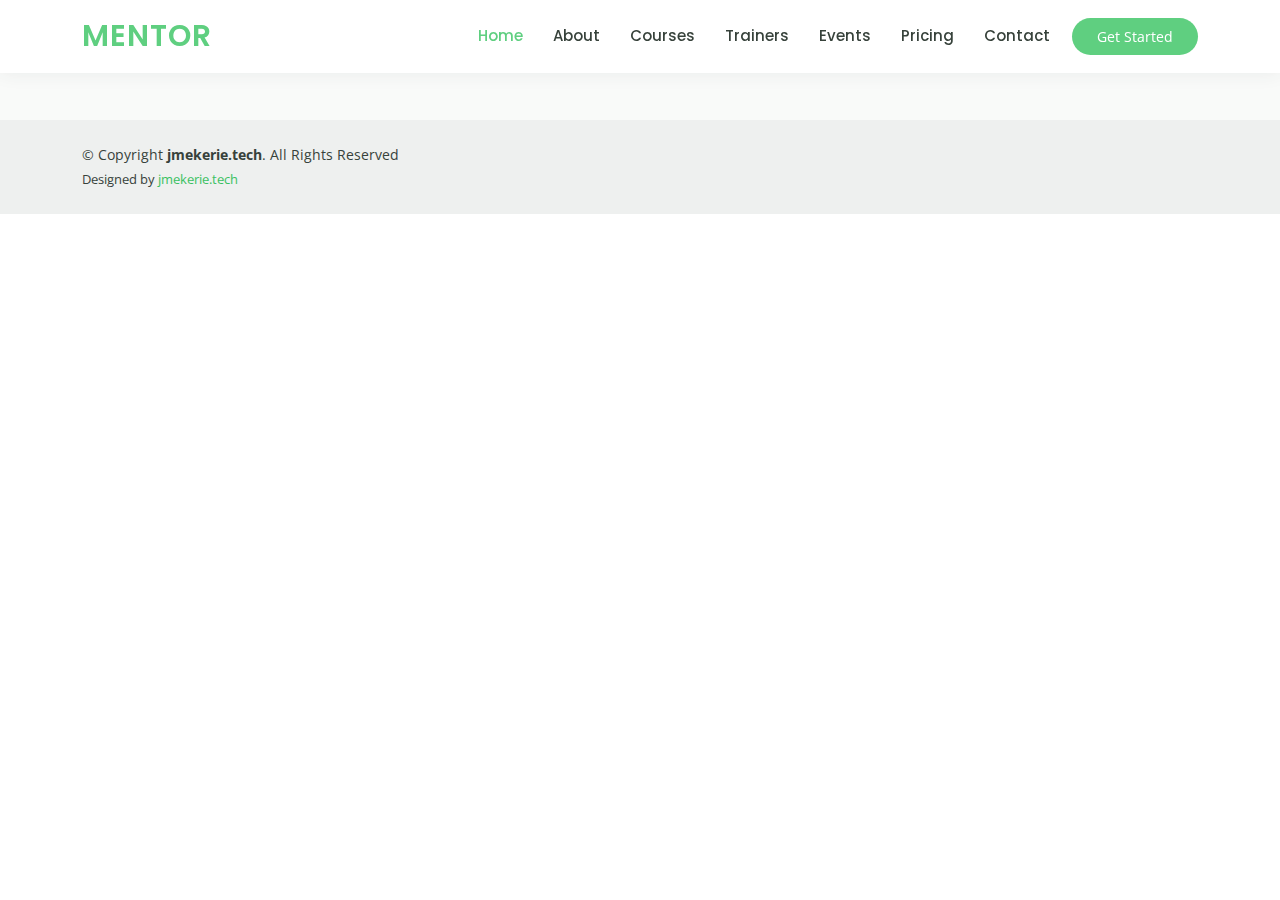
==== commit 0902f922: "b" ====
--- a/index.html
+++ b/index.html
@@ -54,43 +54,15 @@
                     <li><a href="trainers.html">Trainers</a></li>
                     <li><a href="events.html">Events</a></li>
                     <li><a href="pricing.html">Pricing</a></li>
-
-                    <li class="dropdown"><a href="#"><span>Drop Down</span> <i class="bi bi-chevron-down"></i></a>
-                        <ul>
-                            <li><a href="#">Drop Down 1</a></li>
-                            <li class="dropdown"><a href="#"><span>Deep Drop Down</span> <i class="bi bi-chevron-right"></i></a>
-                                <ul>
-                                    <li><a href="#">Deep Drop Down 1</a></li>
-                                    <li><a href="#">Deep Drop Down 2</a></li>
-                                    <li><a href="#">Deep Drop Down 3</a></li>
-                                    <li><a href="#">Deep Drop Down 4</a></li>
-                                    <li><a href="#">Deep Drop Down 5</a></li>
-                                </ul>
-                            </li>
-                            <li><a href="#">Drop Down 2</a></li>
-                            <li><a href="#">Drop Down 3</a></li>
-                            <li><a href="#">Drop Down 4</a></li>
-                        </ul>
-                    </li>
                     <li><a href="contact.html">Contact</a></li>
                 </ul>
                 <i class="bi bi-list mobile-nav-toggle"></i>
             </nav>
             <!-- .navbar -->
-
             <a href="courses.html" class="get-started-btn">Get Started</a>
-
         </div>
     </header>
     <!-- End Header -->
-
-    <!-- ======= Hero Section ======= -->
-    <section id="hero" class="d-flex justify-content-center align-items-center">
-        <div class="container position-relative" data-aos="zoom-in" data-aos-delay="100">
-
-        </div>
-    </section>
-    <!-- End Hero -->
 
     <main id="main">
 
--- a/assets/css/style.css
+++ b/assets/css/style.css
@@ -425,10 +425,42 @@
 # Hero Section
 --------------------------------------------------------------*/
 
+#herooo {
+    width: 100%;
+    height: 80vh;
+    background: url("../img/s\ ex2.jpg") top center;
+    background-size: cover;
+    position: relative;
+}
+
+#heroooo {
+    width: 100%;
+    height: 80vh;
+    background: url("../img/paul\ e.png") center;
+    background-size: cover;
+    position: relative;
+}
+
+#herooooo {
+    width: 100%;
+    height: 80vh;
+    background: url("../img/s\ exupery.jpg") center;
+    background-size: cover;
+    position: relative;
+}
+
 #hero {
     width: 100%;
     height: 80vh;
     background: url("../img/Citat-Anatole-France.fw_.jpg") top center;
+    background-size: cover;
+    position: relative;
+}
+
+#heroo {
+    width: 100%;
+    height: 80vh;
+    background: url("../img/Citat-Stendhal.png") top center;
     background-size: cover;
     position: relative;
 }
@@ -448,6 +480,25 @@
 
 @media (max-width: 992px) {
     #hero .container {
+        padding-top: 62px;
+    }
+}
+
+#heroo:before {
+    content: "";
+    position: absolute;
+    bottom: 0;
+    top: 0;
+    left: 0;
+    right: 0;
+}
+
+#heroo .container {
+    padding-top: 72px;
+}
+
+@media (max-width: 992px) {
+    #heroo .container {
         padding-top: 62px;
     }
 }
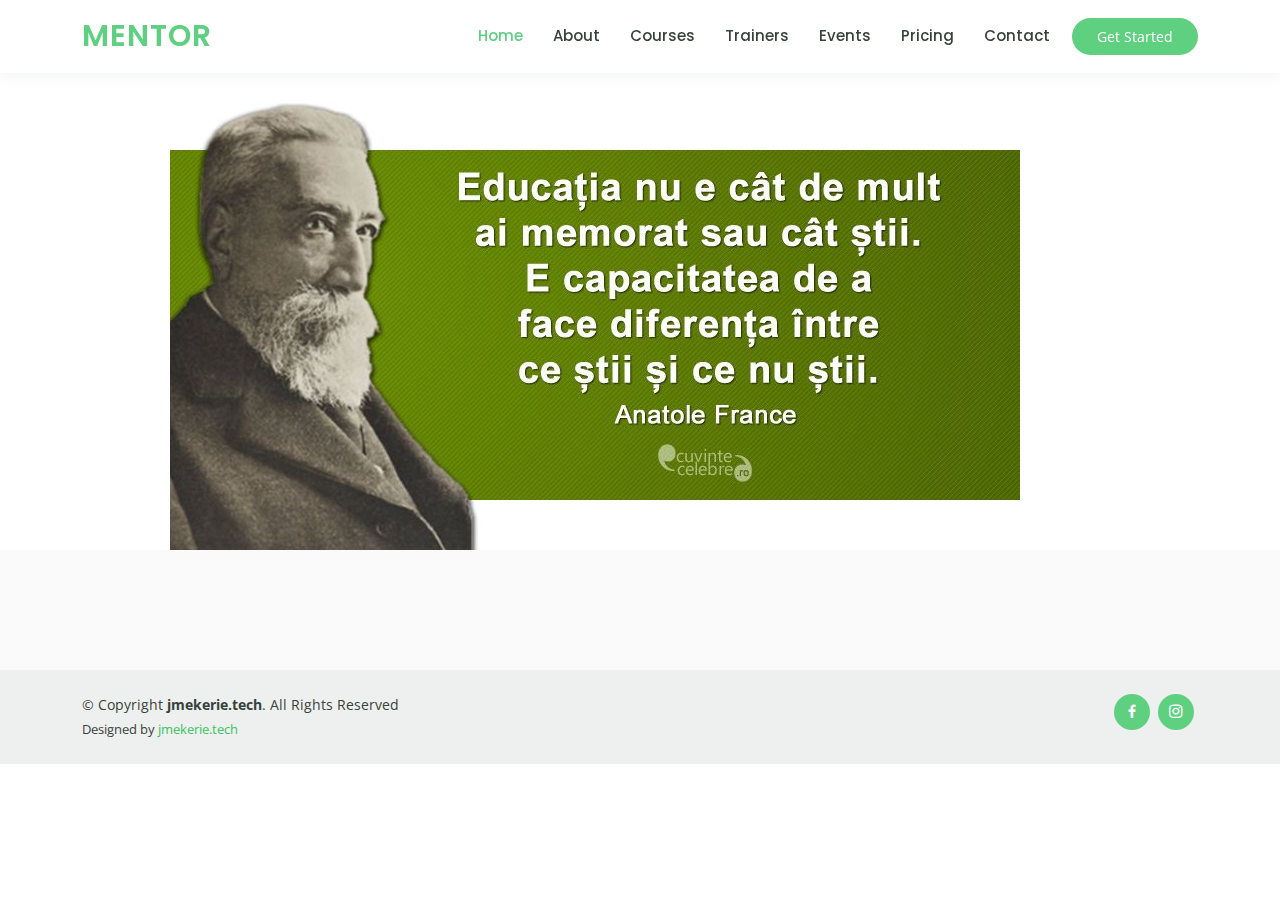
==== commit 33af80d3: "h" ====
--- a/index.html
+++ b/index.html
@@ -65,7 +65,7 @@
     <!-- End Header -->
 
     <main id="main">
-
+        <img style="margin-top: 100px; margin-left: 170px;" src=" assets/img/Citat-Anatole-France.fw_.jpg ">
 
     </main>
     <!-- End #main -->
@@ -108,24 +108,26 @@
                 </div>
             </div>
             <div class="social-links text-center text-md-right pt-3 pt-md-0">
-
+                <a href="#" class="facebook"><i class="bx bxl-facebook"></i></a>
+                <a href="#" class="instagram"><i class="bx bxl-instagram"></i></a>
             </div>
         </div>
     </footer>
     <!-- End Footer -->
 
-    <div id="preloader"></div>
-    <a href="#" class="back-to-top d-flex align-items-center justify-content-center"><i class="bi bi-arrow-up-short"></i></a>
+
+    <div id="preloader "></div>
+    <a href="# " class="back-to-top d-flex align-items-center justify-content-center "><i class="bi bi-arrow-up-short "></i></a>
 
     <!-- Vendor JS Files -->
-    <script src="assets/vendor/purecounter/purecounter.js"></script>
-    <script src="assets/vendor/aos/aos.js"></script>
-    <script src="assets/vendor/bootstrap/js/bootstrap.bundle.min.js"></script>
-    <script src="assets/vendor/swiper/swiper-bundle.min.js"></script>
-    <script src="assets/vendor/php-email-form/validate.js"></script>
+    <script src="assets/vendor/purecounter/purecounter.js "></script>
+    <script src="assets/vendor/aos/aos.js "></script>
+    <script src="assets/vendor/bootstrap/js/bootstrap.bundle.min.js "></script>
+    <script src="assets/vendor/swiper/swiper-bundle.min.js "></script>
+    <script src="assets/vendor/php-email-form/validate.js "></script>
 
     <!-- Template Main JS File -->
-    <script src="assets/js/main.js"></script>
+    <script src="assets/js/main.js "></script>
 
 </body>
 
--- a/assets/css/style.css
+++ b/assets/css/style.css
@@ -869,7 +869,7 @@
 }
 
 .courses .trainer .trainer-profile img {
-    max-width: 50px;
+    max-width: 100px;
     border-radius: 50px;
 }
 
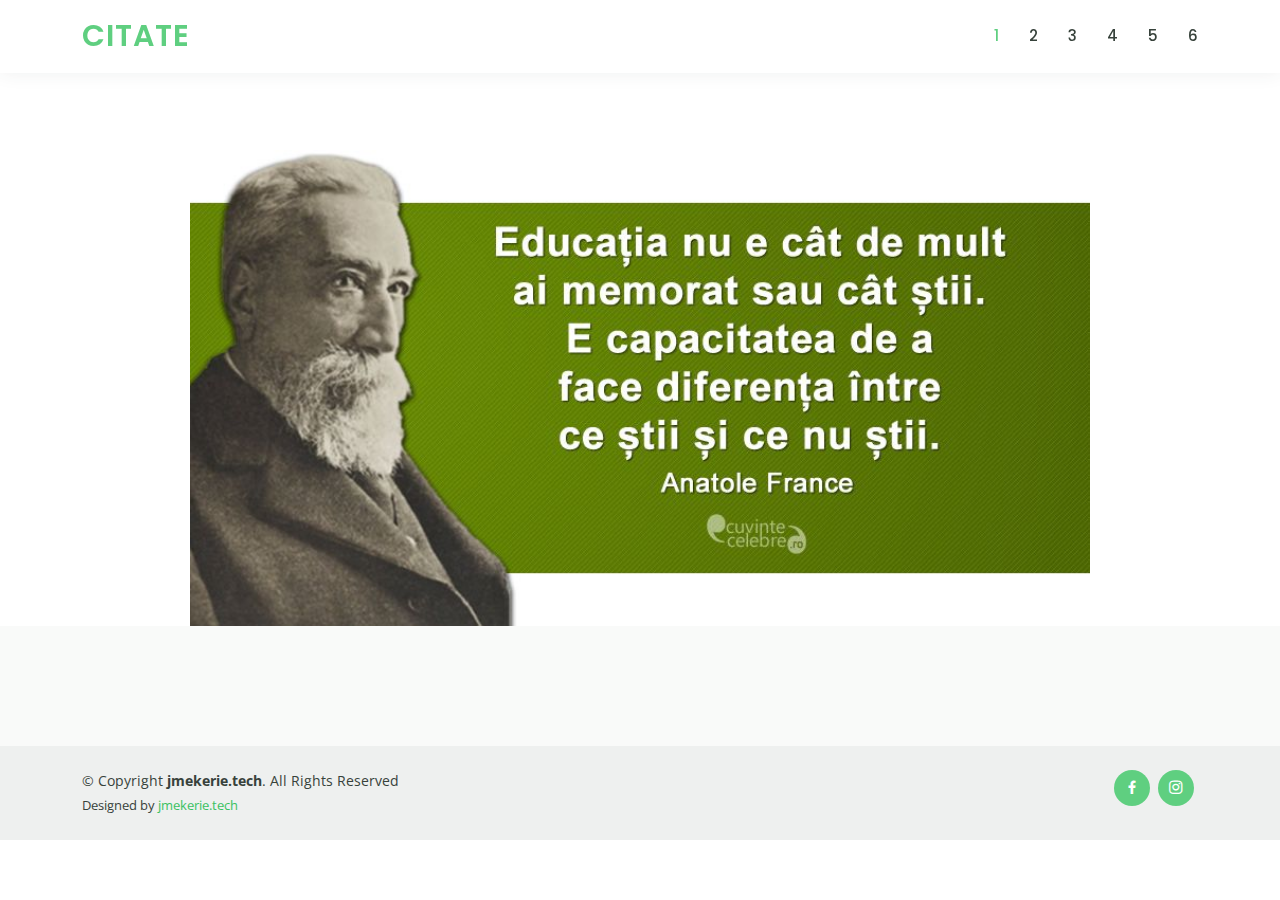
==== commit aad4cd27: "gata" ====
--- a/index.html
+++ b/index.html
@@ -5,7 +5,7 @@
     <meta charset="utf-8">
     <meta content="width=device-width, initial-scale=1.0" name="viewport">
 
-    <title>Mentor Bootstrap Template - Index</title>
+    <title>Citate</title>
     <meta content="" name="description">
     <meta content="" name="keywords">
 
@@ -42,31 +42,29 @@
     <header id="header" class="fixed-top">
         <div class="container d-flex align-items-center">
 
-            <h1 class="logo me-auto"><a href="index.html">Mentor</a></h1>
+            <h1 class="logo me-auto"><a href="index.html">Citate</a></h1>
             <!-- Uncomment below if you prefer to use an image logo -->
             <!-- <a href="index.html" class="logo me-auto"><img src="assets/img/logo.png" alt="" class="img-fluid"></a>-->
 
             <nav id="navbar" class="navbar order-last order-lg-0">
                 <ul>
-                    <li><a class="active" href="index.html">Home</a></li>
-                    <li><a href="about.html">About</a></li>
-                    <li><a href="courses.html">Courses</a></li>
-                    <li><a href="trainers.html">Trainers</a></li>
-                    <li><a href="events.html">Events</a></li>
-                    <li><a href="pricing.html">Pricing</a></li>
-                    <li><a href="contact.html">Contact</a></li>
+                    <li><a class="active" href="index.html">1</a></li>
+                    <li><a href="about.html">2</a></li>
+                    <li><a href="courses.html">3</a></li>
+                    <li><a href="trainers.html">4</a></li>
+                    <li><a href="events.html">5</a></li>
+                    <li><a href="pricing.html">6</a></li>
+
                 </ul>
                 <i class="bi bi-list mobile-nav-toggle"></i>
             </nav>
             <!-- .navbar -->
-            <a href="courses.html" class="get-started-btn">Get Started</a>
         </div>
     </header>
     <!-- End Header -->
 
     <main id="main">
-        <img style="margin-top: 100px; margin-left: 170px;" src=" assets/img/Citat-Anatole-France.fw_.jpg ">
-
+        <img style=" display: block; margin-left: auto; margin-right: auto; margin-top: 150px; width: 900px;" src="assets/img/Citat-Anatole-France.fw_.jpg" class="img-fluid" alt="...">
     </main>
     <!-- End #main -->
 
@@ -108,8 +106,8 @@
                 </div>
             </div>
             <div class="social-links text-center text-md-right pt-3 pt-md-0">
-                <a href="#" class="facebook"><i class="bx bxl-facebook"></i></a>
-                <a href="#" class="instagram"><i class="bx bxl-instagram"></i></a>
+                <a target="_blank" href="https://www.facebook.com/jmekerie.tech" class="facebook"><i class="bx bxl-facebook"></i></a>
+                <a target="_blank" href="https://www.instagram.com/jmekerie.tech/" class="instagram"><i class="bx bxl-instagram"></i></a>
             </div>
         </div>
     </footer>
